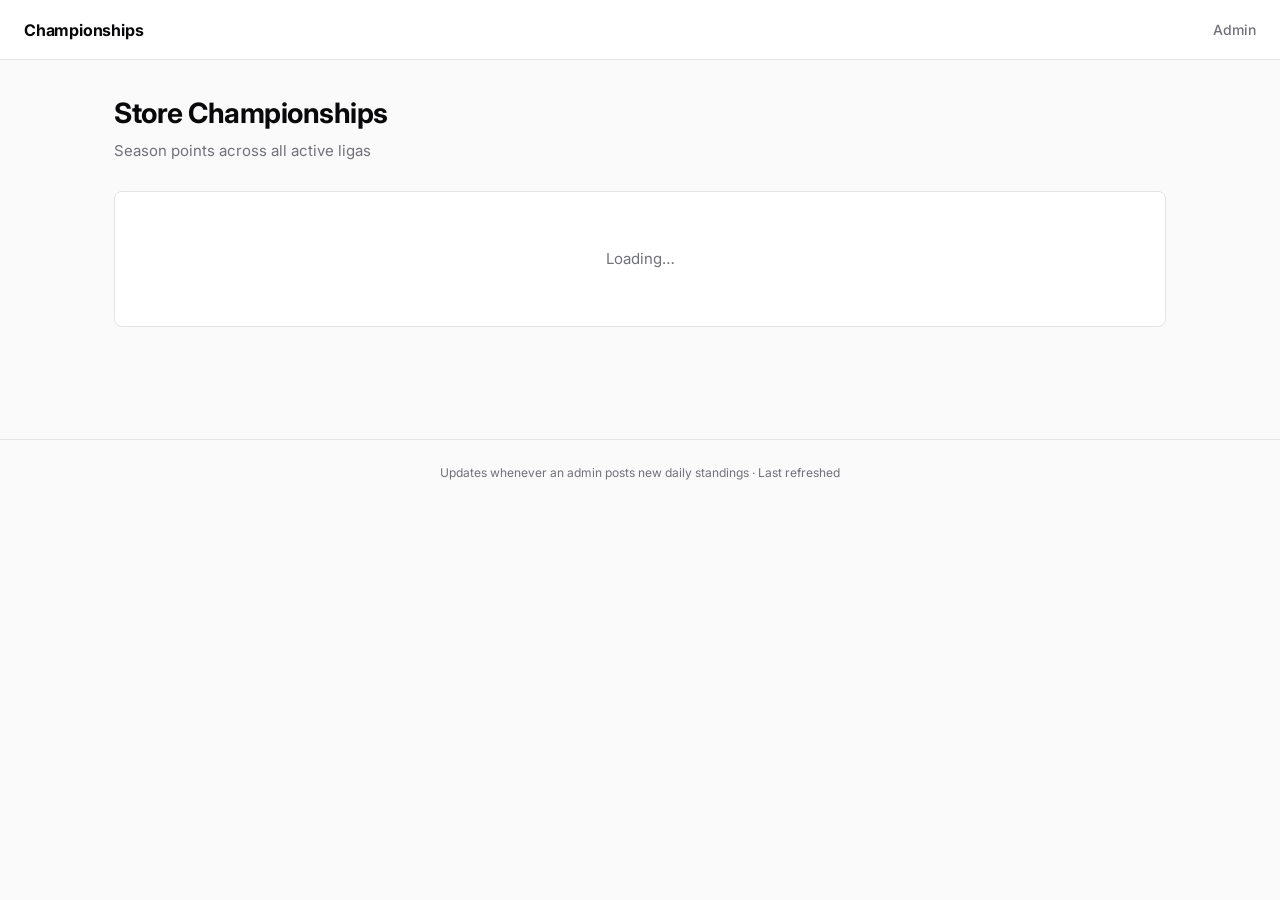
==== index.html @ 9e599df9 "better labels" ====
<!doctype html>
<html lang="en">
<head>
  <meta charset="utf-8" />
  <meta name="viewport" content="width=device-width, initial-scale=1" />
  <meta name="theme-color" content="#4f46e5" />
  <title>Store Championships</title>
  <link rel="preconnect" href="https://fonts.googleapis.com" />
  <link rel="preconnect" href="https://fonts.gstatic.com" crossorigin />
  <link rel="stylesheet" href="https://fonts.googleapis.com/css2?family=Inter:wght@400;500;600;700&display=swap" />
  <link rel="stylesheet" href="./style.css" />
</head>
<body>
  <header class="site">
    <a class="brand" href="./">Championships</a>
    <nav class="nav">
      <a href="./admin.html">Admin</a>
    </nav>
  </header>

  <main>
    <div class="page-hero">
      <h1 id="page-title">Store Championships</h1>
      <div class="subtitle" id="page-subtitle">Season points across all active ligas</div>
    </div>

    <div id="tabs-host"></div>
    <div id="content">
      <section class="card"><div class="empty">Loading…</div></section>
    </div>
  </main>

  <footer class="site">
    Updates whenever an admin posts new daily standings · Last refreshed
    <span id="refreshed-at"></span>
  </footer>

  <script type="module">
    import {
      getOrganizations, getOrganizationBySlug,
      getGameSystems, getTournaments,
      getPlayers, getStandings, computeLeaderboard, el, fmtDate
    } from "./app.js";

    const params = new URLSearchParams(location.search);
    const orgSlug = (params.get("org") || "").toLowerCase();
    const initialSys = (params.get("sys") || "").toLowerCase();

    async function render() {
      if (orgSlug) {
        await renderOrgPage(orgSlug, initialSys || null);
      } else {
        await renderDirectory();
      }
      document.getElementById("refreshed-at").textContent = new Date().toLocaleString();
    }

    // ============ Single-org leaderboards ============
    async function renderOrgPage(slug, activeSys) {
      const org = await getOrganizationBySlug(slug);
      const content = document.getElementById("content");
      const tabsHost = document.getElementById("tabs-host");
      content.innerHTML = "";
      tabsHost.innerHTML = "";

      if (!org) {
        document.getElementById("page-title").textContent = "Not found";
        document.getElementById("page-subtitle").textContent = "";
        content.appendChild(el("section", { class: "card" },
          el("div", { class: "status err" },
            `No organization with slug "${slug}". Check the link or visit the home page for the directory.`)));
        return;
      }

      // Swap page title to the org's identity
      document.title = `${org.name} · Championships`;
      document.getElementById("page-title").textContent = org.name;
      document.getElementById("page-subtitle").textContent = "Season points across all active ligas";

      // Fetch systems + all tournaments
      const [systems, tournaments] = await Promise.all([
        getGameSystems(org.id),
        getTournaments(org.id),
      ]);

      // If the requested ?sys isn't a configured system, treat as "All"
      if (activeSys && !systems.find(s => s.key === activeSys)) activeSys = null;

      // Render tabs only when there are 2+ systems
      if (systems.length >= 2) {
        tabsHost.appendChild(renderTabs(slug, systems, activeSys));
      }

      // Filter tournaments
      const filteredTournaments = activeSys
        ? tournaments.filter(t => t.game_system_key === activeSys)
        : tournaments;

      // Load standings for the visible ligas (parallel)
      const datasets = await Promise.all(filteredTournaments.map(async t => {
        const [players, { days, standings }] = await Promise.all([
          getPlayers(t.id), getStandings(t.id),
        ]);
        return { t, players, days, standings };
      }));

      // Calendar at the top of the body; uses qualifier days from the visible ligas.
      content.appendChild(renderCalendarCard(datasets, systems));

      if (filteredTournaments.length === 0) {
        content.appendChild(el("section", { class: "card" },
          el("div", { class: "empty" }, "No ligas in this view yet.")));
        return;
      }

      datasets.forEach(ds => content.appendChild(renderLeague(ds, systems)));
    }

    function renderTabs(slug, systems, activeSys) {
      const wrap = el("div", { class: "tabs" });
      const make = (key, label) => {
        const isActive = activeSys === key || (!activeSys && key === null);
        const href = key
          ? `?org=${encodeURIComponent(slug)}&sys=${encodeURIComponent(key)}`
          : `?org=${encodeURIComponent(slug)}`;
        return el("a", { class: "tab" + (isActive ? " active" : ""), href }, label);
      };
      wrap.appendChild(make(null, "All"));
      systems.forEach(s => wrap.appendChild(make(s.key, s.label)));
      return wrap;
    }

    function renderLeague({ t, players, days, standings }, systems) {
      const card = el("section", { class: "card" });
      const header = el("div", { class: "league-header" });
      header.appendChild(el("h2", {}, t.name));
      if (t.game_system_key) {
        const sys = systems.find(s => s.key === t.game_system_key);
        const label = sys ? sys.label : t.game_system_key;
        header.appendChild(el("span", { class: "pill" }, label));
      }
      card.appendChild(header);

      const rows = computeLeaderboard(players, standings);
      if (rows.length === 0) {
        card.appendChild(el("div", { class: "empty" }, "No qualifier results posted yet."));
        return card;
      }

      const table = el("table");
      const thead = el("thead");
      thead.appendChild(el("tr", {}, [
        el("th", {}, "#"),
        el("th", {}, "Player"),
        el("th", {}, "Total"),
        el("th", {}, "Days"),
        ...days.map(d =>
          el("th", { class: "day", title: d.name },
            d.event_date ? fmtDate(d.event_date) : d.name)
        ),
      ]));
      table.appendChild(thead);

      const tbody = el("tbody");
      rows.forEach((r, i) => {
        const tr = el("tr");
        tr.appendChild(el("td", { class: "rank" }, String(i + 1)));
        tr.appendChild(el("td", { class: "player" }, r.name));
        tr.appendChild(el("td", { class: "total" }, String(r.totalPoints)));
        tr.appendChild(el("td", { class: "attended" }, String(r.daysAttended)));
        days.forEach(d => {
          const e = r.perDay[d.id];
          const cell = el("td", { class: "day" + (e ? " has" : "") });
          if (e) {
            cell.appendChild(el("div", { class: "pts" }, String(e.points)));
            cell.appendChild(el("div", { class: "plc" }, `#${e.placement}`));
          } else {
            cell.appendChild(el("span", { class: "muted" }, "—"));
          }
          tr.appendChild(cell);
        });
        tbody.appendChild(tr);

        if (i + 1 === t.cut_size && rows.length > t.cut_size) {
          tr.classList.add("cut-line");
          tbody.appendChild(el("tr", { class: "cut-label" }, [
            el("td", { colspan: 4 + days.length },
              `▼ Cut line — top ${t.cut_size} advance to finals ▼`)
          ]));
        }
      });
      table.appendChild(tbody);
      card.appendChild(table);
      return card;
    }

    // ============ Calendar ============

    // Date helpers — work in local time. event_date comes in as "YYYY-MM-DD".
    function parseISODate(s) {
      const [y, m, d] = s.split("-").map(Number);
      return new Date(y, m - 1, d);
    }
    function ymdKey(d) {
      const m = String(d.getMonth() + 1).padStart(2, "0");
      const day = String(d.getDate()).padStart(2, "0");
      return `${d.getFullYear()}-${m}-${day}`;
    }
    function startOfMonth(d) { return new Date(d.getFullYear(), d.getMonth(), 1); }
    function addMonths(d, n) { return new Date(d.getFullYear(), d.getMonth() + n, 1); }
    function monthLabel(d) {
      return d.toLocaleDateString(undefined, { month: "long", year: "numeric" });
    }
    function sameDay(a, b) {
      return a.getFullYear() === b.getFullYear()
          && a.getMonth() === b.getMonth()
          && a.getDate() === b.getDate();
    }

    function collectEvents(datasets, systems) {
      // Build a flat event list from qualifier days that have dates.
      const events = [];
      datasets.forEach(({ t, days }) => {
        days.forEach(d => {
          if (!d.event_date) return;
          const sys = systems.find(s => s.key === t.game_system_key);
          events.push({
            date: parseISODate(d.event_date),
            dayName: d.name,
            ligaName: t.name,
            systemLabel: sys ? sys.label : null,
            systemKey: t.game_system_key || null,
          });
        });
      });
      return events;
    }

    function renderCalendarCard(datasets, systems) {
      const events = collectEvents(datasets, systems);
      const card = el("section", { class: "card calendar-card" });
      card.appendChild(el("h2", {}, "Calendar"));

      // Default view: the month that contains the next upcoming event, or
      // today if there are none.
      const today = new Date(); today.setHours(0, 0, 0, 0);
      const future = events.filter(e => e.date >= today).sort((a, b) => a.date - b.date);
      let viewDate = startOfMonth(future[0] ? future[0].date : today);

      const body = el("div", { class: "calendar-body" });
      card.appendChild(body);

      function render() {
        body.innerHTML = "";

        // Header
        const header = el("div", { class: "calendar-header" });
        header.appendChild(el("button", {
          class: "secondary small", "aria-label": "Previous month",
          onclick: () => { viewDate = addMonths(viewDate, -1); render(); }
        }, "‹"));
        header.appendChild(el("div", { class: "calendar-month" }, monthLabel(viewDate)));
        header.appendChild(el("button", {
          class: "secondary small", "aria-label": "Next month",
          onclick: () => { viewDate = addMonths(viewDate, 1); render(); }
        }, "›"));
        body.appendChild(header);

        // Weekday labels
        const wh = el("div", { class: "calendar-grid calendar-weekdays" });
        ["Mon","Tue","Wed","Thu","Fri","Sat","Sun"].forEach(w =>
          wh.appendChild(el("div", { class: "calendar-weekday" }, w)));
        body.appendChild(wh);

        // 6×7 day grid, starting on Monday of the week containing day 1.
        const firstWeekdayMonZero = (viewDate.getDay() + 6) % 7;
        const start = new Date(viewDate);
        start.setDate(viewDate.getDate() - firstWeekdayMonZero);

        const byDay = new Map();
        events.forEach(e => {
          const k = ymdKey(e.date);
          if (!byDay.has(k)) byDay.set(k, []);
          byDay.get(k).push(e);
        });

        const grid = el("div", { class: "calendar-grid" });
        for (let i = 0; i < 42; i++) {
          const d = new Date(start);
          d.setDate(start.getDate() + i);
          const inMonth = d.getMonth() === viewDate.getMonth();
          const isToday = sameDay(d, today);
          const cell = el("div", {
            class: "calendar-cell"
              + (inMonth ? "" : " out")
              + (isToday ? " today" : "")
          });
          cell.appendChild(el("div", { class: "calendar-date" }, String(d.getDate())));
          (byDay.get(ymdKey(d)) || []).forEach(ev => {
            // Chip text: liga · day · system (system omitted if untagged).
            // Cells ellipsis-clip; the tooltip shows everything.
            const parts = [ev.ligaName, ev.dayName];
            if (ev.systemLabel) parts.push(ev.systemLabel);
            const text = parts.join(" · ");
            const title = `${ev.ligaName} — ${ev.dayName}` +
                          (ev.systemLabel ? ` (${ev.systemLabel})` : "");
            cell.appendChild(el("div", { class: "calendar-event", title }, text));
          });
          grid.appendChild(cell);
        }
        body.appendChild(grid);

        if (events.length === 0) {
          body.appendChild(el("div", { class: "muted", style: "padding:12px 4px 0; font-size:13px;" },
            "No scheduled events yet. Days appear here once a date is set in the admin."));
        }
      }
      render();
      return card;
    }

    // ============ No slug → directory of organizations ============
    async function renderDirectory() {
      document.getElementById("page-title").textContent = "Store Championships";
      document.getElementById("page-subtitle").textContent = "Pick an organization to see its leaderboards";

      const content = document.getElementById("content");
      content.innerHTML = "";
      const orgs = await getOrganizations();
      if (orgs.length === 0) {
        content.appendChild(el("section", { class: "card" },
          el("div", { class: "empty" },
            "No organizations yet. If you're an admin, sign in and create one.")));
        return;
      }
      const card = el("section", { class: "card" });
      card.appendChild(el("h2", {}, "Organizations"));
      const list = el("div", { class: "org-list" });
      orgs.forEach(o => {
        const row = el("a", { class: "org-link", href: `?org=${encodeURIComponent(o.slug)}` }, [
          el("strong", {}, o.name),
          el("span", { class: "meta" }, ` · /${o.slug}`),
        ]);
        list.appendChild(row);
      });
      card.appendChild(list);
      content.appendChild(card);
    }

    render().catch(err => {
      console.error(err);
      document.getElementById("content").innerHTML =
        `<section class="card"><div class="status err">Couldn't load: ${err.message || err}. ` +
        `Make sure <code>config.js</code> points at your Supabase project and all three schema files have been applied.</div></section>`;
    });
  </script>
</body>
</html>
---- style.css ----
/* Championship tracker — neutral, modern, no organization-specific branding. */

:root {
  --bg:           #fafafa;
  --panel:        #ffffff;
  --panel-2:      #f4f4f5;
  --border:       #e4e4e7;
  --border-strong:#d4d4d8;
  --text:         #27272a;
  --text-strong:  #09090b;
  --muted:        #71717a;
  --accent:       #4f46e5;
  --accent-hover: #4338ca;
  --accent-soft:  rgba(79, 70, 229, 0.08);
  --accent-ring:  rgba(79, 70, 229, 0.18);
  --danger:       #dc2626;
  --danger-hover: #b91c1c;
  --success:      #15803d;
  --on-accent:    #ffffff;
  --radius:       8px;
  --radius-sm:    6px;
  --h-control:    40px;
}

* { box-sizing: border-box; }

html, body {
  margin: 0;
  padding: 0;
  background: var(--bg);
  color: var(--text);
  font-family: "Inter", -apple-system, BlinkMacSystemFont, "Segoe UI", Roboto,
               Helvetica, Arial, sans-serif;
  font-size: 15px;
  line-height: 1.5;
  -webkit-font-smoothing: antialiased;
  -moz-osx-font-smoothing: grayscale;
}

a { color: var(--accent); text-decoration: none; }
a:hover { text-decoration: underline; }
code { font-family: ui-monospace, SFMono-Regular, Menlo, monospace; font-size: 13px;
       background: var(--panel-2); padding: 1px 5px; border-radius: 4px; }

/* ---------- Header ---------- */

header.site {
  background: var(--panel);
  border-bottom: 1px solid var(--border);
  padding: 0 24px;
  height: 60px;
  display: flex;
  align-items: center;
  justify-content: space-between;
  gap: 16px;
}
header.site .brand {
  font-weight: 700;
  font-size: 16px;
  letter-spacing: -0.2px;
  color: var(--text-strong);
}
header.site .brand:hover { text-decoration: none; }
header.site .nav { display: flex; align-items: center; gap: 14px; }
header.site .nav a {
  color: var(--muted); font-size: 14px; font-weight: 500;
}
header.site .nav a:hover { color: var(--text-strong); text-decoration: none; }
header.site .nav .who { color: var(--muted); font-size: 13px; }
header.site .nav button { height: 32px; padding: 0 12px; font-size: 13px; }

/* ---------- Layout ---------- */

main {
  max-width: 1100px;
  margin: 0 auto;
  padding: 32px 24px 64px;
}

.page-hero { margin-bottom: 28px; }
.page-hero h1 {
  margin: 0;
  font-size: 28px;
  font-weight: 700;
  letter-spacing: -0.5px;
  color: var(--text-strong);
}
.page-hero .subtitle {
  margin: 6px 0 0 0;
  color: var(--muted);
  font-size: 15px;
}

.card {
  background: var(--panel);
  border: 1px solid var(--border);
  border-radius: var(--radius);
  padding: 24px;
  margin-bottom: 16px;
}
.card h2 {
  margin: 0 0 16px 0;
  font-size: 16px;
  font-weight: 600;
  color: var(--text-strong);
  letter-spacing: -0.1px;
}
.card h2.sub {
  font-size: 12px;
  font-weight: 600;
  text-transform: uppercase;
  letter-spacing: 0.5px;
  color: var(--muted);
  margin-top: 20px;
}
.card .divider {
  border: none;
  border-top: 1px solid var(--border);
  margin: 20px 0;
}

/* ---------- Leaderboard table ---------- */

table { width: 100%; border-collapse: collapse; font-variant-numeric: tabular-nums; }

thead th {
  text-align: left;
  font-size: 12px;
  font-weight: 600;
  color: var(--muted);
  padding: 10px 12px;
  border-bottom: 1px solid var(--border);
  letter-spacing: 0.2px;
}

tbody td {
  padding: 12px;
  border-bottom: 1px solid var(--border);
}
tbody tr:last-child td { border-bottom: none; }
tbody tr:hover { background: var(--panel-2); }

td.rank     { width: 48px; color: var(--muted); text-align: right; font-weight: 600; }
td.player   { font-weight: 600; color: var(--text-strong); }
td.total    { font-weight: 700; color: var(--accent); text-align: right; width: 90px; font-size: 16px; }
td.attended { color: var(--muted); text-align: right; width: 64px; }
td.day      { text-align: center; width: 72px; color: var(--muted); }
td.day.has  { color: var(--text); }
td.day .pts { font-weight: 600; color: var(--accent); }
td.day .plc { font-size: 11px; color: var(--muted); margin-top: 2px; }

tr.cut-line td { border-bottom: 2px dashed var(--accent); }
tr.cut-label td {
  padding: 8px 12px;
  font-size: 12px;
  font-weight: 600;
  color: var(--accent);
  text-align: center;
  border: none;
  background: transparent;
}

.empty {
  color: var(--muted);
  padding: 32px;
  text-align: center;
}

.muted { color: var(--muted); }

/* ---------- Forms ---------- */

input[type="text"],
input[type="email"],
input[type="number"],
input[type="date"],
select {
  width: 100%;
  height: var(--h-control);
  background: var(--panel);
  color: var(--text);
  border: 1px solid var(--border);
  border-radius: var(--radius-sm);
  padding: 0 12px;
  font-size: 14px;
  font-family: inherit;
  transition: border-color 0.12s, box-shadow 0.12s;
}
textarea {
  width: 100%;
  background: var(--panel);
  color: var(--text);
  border: 1px solid var(--border);
  border-radius: var(--radius-sm);
  padding: 10px 12px;
  font-size: 13px;
  font-family: ui-monospace, SFMono-Regular, Menlo, monospace;
  line-height: 1.5;
  min-height: 220px;
  resize: vertical;
}
input:focus, textarea:focus, select:focus {
  outline: none;
  border-color: var(--accent);
  box-shadow: 0 0 0 3px var(--accent-ring);
}

label {
  display: block;
  font-size: 12px;
  font-weight: 500;
  color: var(--muted);
  margin-bottom: 6px;
}

.field { margin-bottom: 16px; }
.field:last-child { margin-bottom: 0; }

/* `.row` lays out one or more `.field`s next to a button or a few buttons.
   All children align at the bottom so labels (above inputs) line up the
   top edges and the bottoms of inputs / buttons match. */
.row {
  display: flex;
  gap: 12px;
  align-items: flex-end;
  flex-wrap: wrap;
}
.row > .field { flex: 1; margin-bottom: 0; min-width: 160px; }
.row > button { flex-shrink: 0; }

/* ---------- Buttons ---------- */

button {
  height: var(--h-control);
  padding: 0 16px;
  background: var(--accent);
  color: var(--on-accent);
  border: 1px solid var(--accent);
  border-radius: var(--radius-sm);
  font-size: 14px;
  font-weight: 500;
  cursor: pointer;
  font-family: inherit;
  display: inline-flex;
  align-items: center;
  justify-content: center;
  gap: 6px;
  white-space: nowrap;
  transition: background-color 0.12s, border-color 0.12s, color 0.12s;
}
button:hover { background: var(--accent-hover); border-color: var(--accent-hover); }
button:active { transform: translateY(1px); }

button.secondary {
  background: var(--panel);
  color: var(--text-strong);
  border-color: var(--border-strong);
}
button.secondary:hover {
  background: var(--panel-2);
  border-color: var(--border-strong);
}

button.danger {
  background: var(--panel);
  color: var(--danger);
  border-color: var(--border-strong);
}
button.danger:hover {
  background: rgba(220, 38, 38, 0.05);
  border-color: var(--danger);
  color: var(--danger);
}

button.icon {
  width: 36px;
  height: 36px;
  padding: 0;
  font-size: 18px;
  font-weight: 400;
  flex-shrink: 0;
}

button.small {
  height: 30px;
  padding: 0 10px;
  font-size: 12px;
}

.toolbar {
  display: flex;
  gap: 8px;
  align-items: center;
  flex-wrap: wrap;
}

/* ---------- Tabs ---------- */

.tabs {
  display: flex;
  gap: 4px;
  flex-wrap: wrap;
  padding: 4px;
  background: var(--panel-2);
  border: 1px solid var(--border);
  border-radius: var(--radius);
  margin-bottom: 16px;
}
.tabs .tab {
  padding: 8px 16px;
  border-radius: var(--radius-sm);
  font-size: 14px;
  font-weight: 500;
  color: var(--muted);
  text-decoration: none;
  transition: background-color 0.12s, color 0.12s;
}
.tabs .tab:hover {
  text-decoration: none;
  color: var(--text-strong);
  background: rgba(255, 255, 255, 0.5);
}
.tabs .tab.active {
  background: var(--panel);
  color: var(--text-strong);
  box-shadow: 0 1px 2px rgba(0, 0, 0, 0.05);
}

/* ---------- League header (title + system pill) ---------- */

.league-header {
  display: flex;
  align-items: center;
  gap: 10px;
  margin-bottom: 16px;
}
.league-header h2 { margin: 0; }
.pill {
  display: inline-block;
  padding: 3px 10px;
  background: var(--accent-soft);
  color: var(--accent);
  border-radius: 999px;
  font-size: 12px;
  font-weight: 600;
  letter-spacing: 0.2px;
}

/* ---------- Calendar ---------- */

.calendar-card { }
.calendar-body { }

.calendar-header {
  display: flex;
  align-items: center;
  justify-content: space-between;
  gap: 12px;
  margin-bottom: 12px;
}
.calendar-month {
  flex: 1;
  text-align: center;
  font-size: 16px;
  font-weight: 600;
  color: var(--text-strong);
}
.calendar-header button {
  width: 36px;
  padding: 0;
  font-size: 18px;
}

.calendar-grid {
  display: grid;
  grid-template-columns: repeat(7, 1fr);
  gap: 1px;
  background: var(--border);
  border: 1px solid var(--border);
  border-radius: var(--radius-sm);
  overflow: hidden;
}
.calendar-weekdays {
  border: none;
  background: transparent;
  margin-bottom: 4px;
  gap: 0;
}
.calendar-weekday {
  padding: 6px 8px;
  font-size: 11px;
  font-weight: 600;
  color: var(--muted);
  text-transform: uppercase;
  letter-spacing: 0.4px;
  text-align: center;
  background: transparent;
}
.calendar-cell {
  background: var(--panel);
  min-height: 92px;
  padding: 6px 6px 4px;
  display: flex;
  flex-direction: column;
  gap: 4px;
  overflow: hidden;
}
.calendar-cell.out { background: var(--panel-2); }
.calendar-cell.out .calendar-date { color: var(--muted); opacity: 0.5; }
.calendar-cell.today .calendar-date {
  display: inline-flex;
  align-items: center;
  justify-content: center;
  width: 22px;
  height: 22px;
  background: var(--accent);
  color: var(--on-accent);
  border-radius: 999px;
}
.calendar-date {
  font-size: 12px;
  font-weight: 600;
  color: var(--text-strong);
  line-height: 1;
}
.calendar-event {
  font-size: 11px;
  font-weight: 500;
  padding: 3px 6px;
  background: var(--accent-soft);
  color: var(--accent);
  border-radius: 4px;
  overflow: hidden;
  text-overflow: ellipsis;
  white-space: nowrap;
  cursor: default;
}

/* ---------- Status banners ---------- */

.status {
  padding: 10px 14px;
  border-radius: var(--radius-sm);
  margin: 12px 0;
  font-size: 14px;
  border: 1px solid;
}
.status.ok   { background: rgba(21, 128, 61, 0.05); color: var(--success); border-color: rgba(21, 128, 61, 0.25); }
.status.err  { background: rgba(220, 38, 38, 0.05); color: var(--danger);  border-color: rgba(220, 38, 38, 0.25); }
.status.info { background: var(--accent-soft);     color: var(--accent);  border-color: var(--accent-ring); }

/* ---------- Row items (org list, liga list, admin list) ---------- */

.row-item,
.liga-row {
  display: flex;
  justify-content: space-between;
  align-items: center;
  gap: 14px;
  padding: 14px 16px;
  border: 1px solid var(--border);
  border-radius: var(--radius-sm);
  background: var(--panel);
  margin-bottom: 8px;
}
.row-item:last-child,
.liga-row:last-child { margin-bottom: 0; }
.row-item.selected,
.liga-row.selected {
  border-color: var(--accent);
  background: var(--accent-soft);
}
.row-item .info,
.liga-row .liga-info { display: flex; align-items: baseline; gap: 4px; }
.row-item .info strong,
.liga-row .liga-info strong { font-size: 15px; color: var(--text-strong); }
.row-item .info .meta,
.liga-row .liga-info .meta { font-size: 13px; color: var(--muted); }

/* Org directory cards on public homepage */
.org-list { display: flex; flex-direction: column; gap: 8px; }
.org-list .org-link {
  display: flex;
  align-items: baseline;
  gap: 10px;
  padding: 16px 18px;
  border: 1px solid var(--border);
  border-radius: var(--radius-sm);
  background: var(--panel);
  color: var(--text);
  transition: border-color 0.12s, background 0.12s;
}
.org-list .org-link:hover {
  border-color: var(--accent);
  background: var(--accent-soft);
  text-decoration: none;
}
.org-list .org-link strong { font-size: 15px; color: var(--text-strong); }
.org-list .org-link .meta { font-size: 13px; color: var(--muted);
  font-family: ui-monospace, SFMono-Regular, Menlo, monospace; }

/* ---------- Day blocks ---------- */

.day-block {
  border: 1px solid var(--border);
  border-radius: var(--radius-sm);
  padding: 16px;
  margin-bottom: 12px;
  background: var(--panel);
}
.day-block header {
  display: flex;
  justify-content: space-between;
  align-items: center;
  gap: 12px;
  margin-bottom: 8px;
  background: transparent;
  border: none;
  padding: 0;
  height: auto;
}
.day-block header .meta { font-size: 13px; color: var(--muted); }
.day-block header strong { font-size: 15px; color: var(--text-strong); }

ul.standings-list { list-style: none; padding: 0; margin: 12px 0 0 0; }
ul.standings-list li {
  display: grid;
  grid-template-columns: 40px 1fr 72px 36px;
  gap: 12px;
  align-items: center;
  padding: 8px 0;
  border-bottom: 1px solid var(--border);
  font-size: 14px;
}
ul.standings-list li:last-child { border-bottom: none; padding-bottom: 0; }
ul.standings-list .plc { color: var(--muted); text-align: right; font-weight: 600; }
ul.standings-list .pts { text-align: right; color: var(--accent); font-weight: 700; }

/* ---------- Tier editor grid ---------- */

.tier-row {
  display: grid;
  grid-template-columns: 1fr 80px 110px 80px 36px;
  gap: 10px;
  align-items: center;
  margin-bottom: 8px;
}
.tier-row label.tiny {
  font-size: 11px;
  font-weight: 500;
  color: var(--muted);
  margin-bottom: 0;
}

/* ---------- Org banner (admin) ---------- */

.org-banner {
  display: flex;
  align-items: center;
  justify-content: space-between;
  gap: 16px;
  flex-wrap: wrap;
}
.org-banner .info .label {
  font-size: 11px;
  color: var(--muted);
  letter-spacing: 0.6px;
  text-transform: uppercase;
  font-weight: 600;
}
.org-banner .info h3 {
  margin: 4px 0 4px 0;
  color: var(--text-strong);
  font-size: 20px;
  font-weight: 700;
  letter-spacing: -0.3px;
}
.org-banner .info .meta { font-size: 13px; color: var(--muted); }
.org-banner .info .meta a { font-family: ui-monospace, SFMono-Regular, Menlo, monospace; }

/* ---------- Footer ---------- */

footer.site {
  text-align: center;
  color: var(--muted);
  font-size: 12px;
  padding: 24px;
  border-top: 1px solid var(--border);
  margin-top: 32px;
}

/* ---------- Responsive ---------- */

@media (max-width: 720px) {
  header.site { padding: 0 16px; }
  main { padding: 24px 16px 40px; }
  .page-hero h1 { font-size: 22px; }
  table { font-size: 13px; }
  td.day, th.day { width: 56px; }
  .tier-row { grid-template-columns: 1fr 56px 80px 60px 32px; gap: 6px; }
  .row > .field { min-width: 140px; }
  .calendar-cell { min-height: 64px; padding: 4px; }
  .calendar-event { font-size: 10px; padding: 2px 4px; }
  .calendar-weekday { font-size: 10px; padding: 4px 2px; }
}
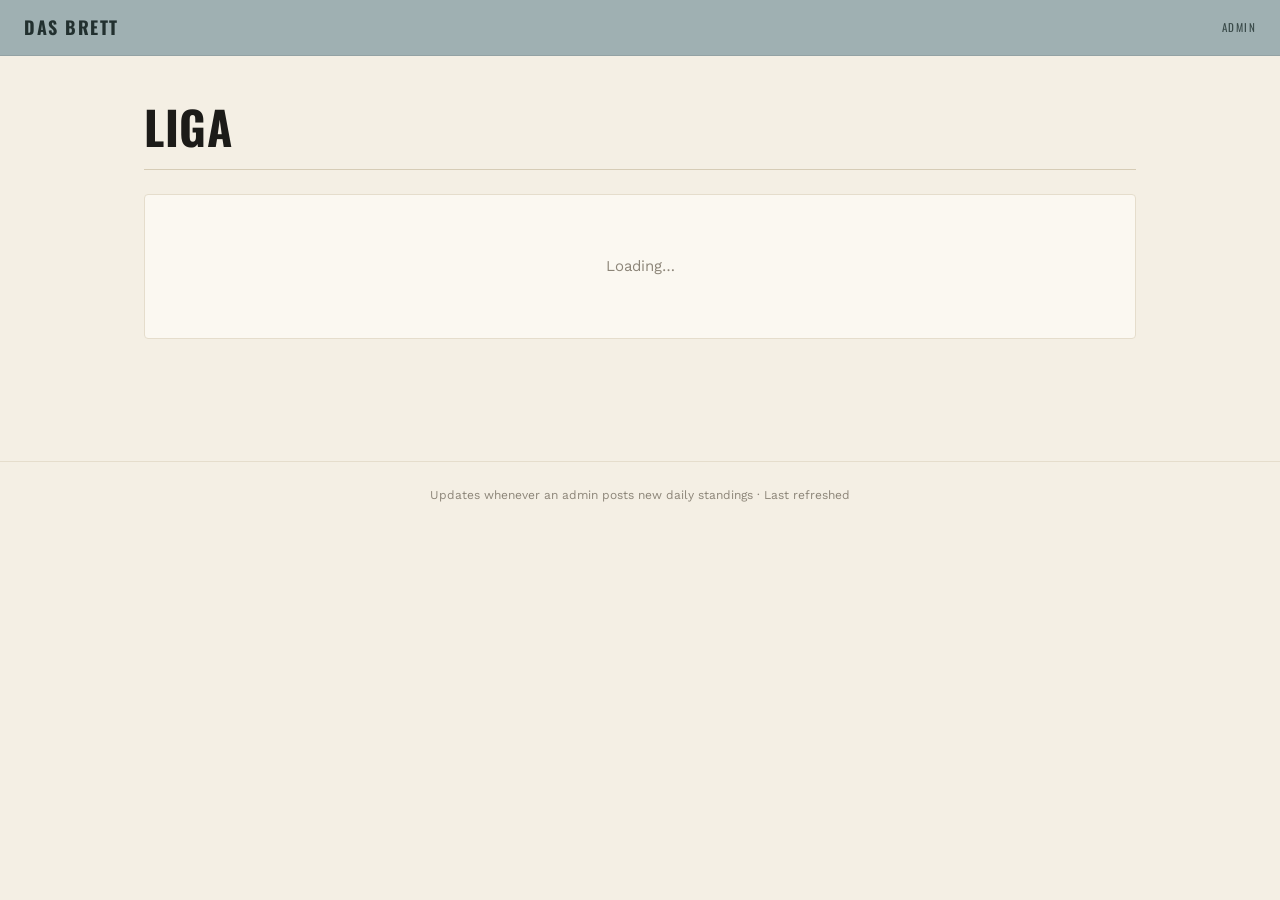
==== commit dc545320: "style overhaul" ====
--- a/index.html
+++ b/index.html
@@ -3,25 +3,27 @@
 <head>
   <meta charset="utf-8" />
   <meta name="viewport" content="width=device-width, initial-scale=1" />
-  <meta name="theme-color" content="#4f46e5" />
-  <title>Store Championships</title>
+  <meta name="theme-color" content="#aebbbc" />
+  <title>Liga · Das Brett</title>
   <link rel="preconnect" href="https://fonts.googleapis.com" />
   <link rel="preconnect" href="https://fonts.gstatic.com" crossorigin />
-  <link rel="stylesheet" href="https://fonts.googleapis.com/css2?family=Inter:wght@400;500;600;700&display=swap" />
+  <link rel="stylesheet" href="https://fonts.googleapis.com/css2?family=Oswald:wght@300;400;500;600;700&family=Work+Sans:wght@400;500;600;700&display=swap" />
   <link rel="stylesheet" href="./style.css" />
 </head>
 <body>
   <header class="site">
-    <a class="brand" href="./">Championships</a>
+    <a class="brand" href="./">Das Brett</a>
     <nav class="nav">
       <a href="./admin.html">Admin</a>
     </nav>
   </header>
 
   <main>
-    <div class="page-hero">
-      <h1 id="page-title">Store Championships</h1>
-      <div class="subtitle" id="page-subtitle">Season points across all active ligas</div>
+    <div class="lb-hero">
+      <div class="eyebrow" id="hero-eyebrow"></div>
+      <h1 id="hero-title">Liga</h1>
+      <div class="meta" id="hero-meta"></div>
+      <div class="hero-rule"></div>
     </div>
 
     <div id="tabs-host"></div>
@@ -30,6 +32,14 @@
     </div>
   </main>
 
+  <!-- Event details popover (centered modal with backdrop) -->
+  <div id="event-modal" class="modal-overlay" style="display:none" role="dialog" aria-modal="true" aria-labelledby="modal-title-el">
+    <div class="modal" id="modal-card">
+      <button class="modal-close" id="modal-close-btn" aria-label="Close">×</button>
+      <div id="modal-content"></div>
+    </div>
+  </div>
+
   <footer class="site">
     Updates whenever an admin posts new daily standings · Last refreshed
     <span id="refreshed-at"></span>
@@ -38,7 +48,7 @@
   <script type="module">
     import {
       getOrganizations, getOrganizationBySlug,
-      getGameSystems, getTournaments,
+      getGameSystems, getTournaments, getEvents, expandEventsToOccurrences,
       getPlayers, getStandings, computeLeaderboard, el, fmtDate
     } from "./app.js";
 
@@ -64,23 +74,26 @@
       tabsHost.innerHTML = "";
 
       if (!org) {
-        document.getElementById("page-title").textContent = "Not found";
-        document.getElementById("page-subtitle").textContent = "";
+        document.getElementById("hero-eyebrow").textContent = "";
+        document.getElementById("hero-title").textContent = "Not found";
+        document.getElementById("hero-meta").textContent = "";
         content.appendChild(el("section", { class: "card" },
           el("div", { class: "status err" },
             `No organization with slug "${slug}". Check the link or visit the home page for the directory.`)));
         return;
       }
 
-      // Swap page title to the org's identity
-      document.title = `${org.name} · Championships`;
-      document.getElementById("page-title").textContent = org.name;
-      document.getElementById("page-subtitle").textContent = "Season points across all active ligas";
-
-      // Fetch systems + all tournaments
-      const [systems, tournaments] = await Promise.all([
+      // Fill the editorial hero band with the org's identity.
+      document.title = `Liga · ${org.name}`;
+      document.getElementById("hero-eyebrow").textContent = "Championship";
+      document.getElementById("hero-title").textContent = org.name;
+      document.getElementById("hero-meta").textContent = "Season points across all active ligas";
+
+      // Fetch systems, all tournaments, and all events in parallel
+      const [systems, tournaments, allEvents] = await Promise.all([
         getGameSystems(org.id),
         getTournaments(org.id),
+        getEvents(org.id),
       ]);
 
       // If the requested ?sys isn't a configured system, treat as "All"
@@ -91,10 +104,16 @@
         tabsHost.appendChild(renderTabs(slug, systems, activeSys));
       }
 
-      // Filter tournaments
+      // Filter tournaments by tab
       const filteredTournaments = activeSys
         ? tournaments.filter(t => t.game_system_key === activeSys)
         : tournaments;
+
+      // Filter events by tab. An event with no system is system-agnostic — it
+      // shows in every tab.
+      const filteredEvents = activeSys
+        ? allEvents.filter(e => !e.game_system_key || e.game_system_key === activeSys)
+        : allEvents;
 
       // Load standings for the visible ligas (parallel)
       const datasets = await Promise.all(filteredTournaments.map(async t => {
@@ -104,16 +123,17 @@
         return { t, players, days, standings };
       }));
 
-      // Calendar at the top of the body; uses qualifier days from the visible ligas.
-      content.appendChild(renderCalendarCard(datasets, systems));
-
-      if (filteredTournaments.length === 0) {
+      if (filteredTournaments.length === 0 && filteredEvents.length === 0) {
         content.appendChild(el("section", { class: "card" },
-          el("div", { class: "empty" }, "No ligas in this view yet.")));
+          el("div", { class: "empty" }, "Nothing in this view yet.")));
         return;
       }
 
+      // Leaderboards first — repeat visitors come here to check standings.
       datasets.forEach(ds => content.appendChild(renderLeague(ds, systems)));
+
+      // Then the calendar — secondary, "what's coming up".
+      content.appendChild(renderCalendarCard(datasets, systems, filteredEvents));
     }
 
     function renderTabs(slug, systems, activeSys) {
@@ -131,6 +151,28 @@
     }
 
     function renderLeague({ t, players, days, standings }, systems) {
+      const rows = computeLeaderboard(players, standings);
+
+      // ---- Compact one-line variant for ligas with no results yet ----
+      if (rows.length === 0) {
+        const card = el("section", { class: "card card-compact" });
+        const header = el("div", { class: "league-header" });
+        header.appendChild(el("h2", {}, t.name));
+        if (t.game_system_key) {
+          const sys = systems.find(s => s.key === t.game_system_key);
+          header.appendChild(el("span", { class: "pill" },
+            sys ? sys.label : t.game_system_key));
+        }
+        const upcoming = days.find(d => d.event_date && parseISODate(d.event_date) >= new Date(new Date().setHours(0,0,0,0)));
+        const noteText = upcoming
+          ? `No results yet — first day ${fmtDate(upcoming.event_date)}`
+          : "No results yet";
+        header.appendChild(el("span", { class: "empty-note" }, noteText));
+        card.appendChild(header);
+        return card;
+      }
+
+      // ---- Full card for ligas with standings ----
       const card = el("section", { class: "card" });
       const header = el("div", { class: "league-header" });
       header.appendChild(el("h2", {}, t.name));
@@ -141,29 +183,58 @@
       }
       card.appendChild(header);
 
-      const rows = computeLeaderboard(players, standings);
-      if (rows.length === 0) {
-        card.appendChild(el("div", { class: "empty" }, "No qualifier results posted yet."));
-        return card;
-      }
-
+      // Championship description sits directly under the header.
+      if (t.description) {
+        card.appendChild(el("p", { class: "league-desc" }, t.description));
+      }
+
+      // ---- Top 3 leaders (podium) ----
+      const top3 = rows.slice(0, 3);
+      const leaders = el("div", { class: "leaders" });
+      top3.forEach((r, i) => {
+        const place = i + 1;
+        const row = el("div", { class: "leader" + (place === 1 ? " first" : "") });
+        row.appendChild(el("div", { class: "place" },
+          place === 1 ? "1st" : place === 2 ? "2nd" : "3rd"));
+        row.appendChild(el("div", { class: "avatar" }, initialsFor(r.name)));
+        const who = el("div", { class: "who" });
+        who.appendChild(el("div", { class: "name" }, r.name));
+        who.appendChild(el("div", { class: "sub" },
+          `${r.daysAttended} day${r.daysAttended === 1 ? "" : "s"} played`));
+        row.appendChild(who);
+        const score = el("div", { class: "score" });
+        score.appendChild(el("div", { class: "n" }, String(r.totalPoints)));
+        score.appendChild(el("div", { class: "u" }, "pts"));
+        row.appendChild(score);
+        leaders.appendChild(row);
+      });
+      card.appendChild(leaders);
+
+      // ---- Full standings table (all rows, including top-3 for continuity) ----
+      if (rows.length > 3) {
+        card.appendChild(el("div", { class: "section-label" }, "Full standings"));
+      }
       const table = el("table");
       const thead = el("thead");
+      const dayHeaders = days.map(d => {
+        const th = el("th", { class: "day", title: d.name });
+        th.appendChild(el("div", {}, d.name));
+        if (d.event_date) th.appendChild(el("div", { class: "day-date" }, fmtDate(d.event_date)));
+        return th;
+      });
       thead.appendChild(el("tr", {}, [
         el("th", {}, "#"),
         el("th", {}, "Player"),
         el("th", {}, "Total"),
-        el("th", {}, "Days"),
-        ...days.map(d =>
-          el("th", { class: "day", title: d.name },
-            d.event_date ? fmtDate(d.event_date) : d.name)
-        ),
+        el("th", { title: "Days attended" }, "Played"),
+        ...dayHeaders,
       ]));
       table.appendChild(thead);
 
       const tbody = el("tbody");
       rows.forEach((r, i) => {
         const tr = el("tr");
+        if (i >= t.cut_size) tr.classList.add("below-cut");
         tr.appendChild(el("td", { class: "rank" }, String(i + 1)));
         tr.appendChild(el("td", { class: "player" }, r.name));
         tr.appendChild(el("td", { class: "total" }, String(r.totalPoints)));
@@ -185,13 +256,23 @@
           tr.classList.add("cut-line");
           tbody.appendChild(el("tr", { class: "cut-label" }, [
             el("td", { colspan: 4 + days.length },
-              `▼ Cut line — top ${t.cut_size} advance to finals ▼`)
+              `Cut · Top ${t.cut_size} advance to finals`)
           ]));
         }
       });
       table.appendChild(tbody);
-      card.appendChild(table);
+
+      const scrollWrap = el("div", { class: "table-scroll" });
+      scrollWrap.appendChild(table);
+      card.appendChild(scrollWrap);
       return card;
+    }
+
+    function initialsFor(name) {
+      const parts = (name || "").trim().split(/\s+/).filter(Boolean);
+      if (parts.length === 0) return "·";
+      if (parts.length === 1) return parts[0][0].toUpperCase();
+      return (parts[0][0] + parts[parts.length - 1][0]).toUpperCase();
     }
 
     // ============ Calendar ============
@@ -217,35 +298,46 @@
           && a.getDate() === b.getDate();
     }
 
-    function collectEvents(datasets, systems) {
-      // Build a flat event list from qualifier days that have dates.
-      const events = [];
+    function collectChampionshipDays(datasets, systems) {
+      // Build a flat list of championship-day entries from qualifier days
+      // that have dates set.
+      const out = [];
       datasets.forEach(({ t, days }) => {
         days.forEach(d => {
           if (!d.event_date) return;
           const sys = systems.find(s => s.key === t.game_system_key);
-          events.push({
+          out.push({
+            kind: "championship",
             date: parseISODate(d.event_date),
             dayName: d.name,
             ligaName: t.name,
+            ligaDescription: t.description || null,
+            description: d.description || null,
+            link: d.link_url || null,
+            startTime: d.start_time ? d.start_time.slice(0, 5) : null,
+            endTime:   d.end_time   ? d.end_time.slice(0, 5)   : null,
             systemLabel: sys ? sys.label : null,
-            systemKey: t.game_system_key || null,
           });
         });
       });
-      return events;
-    }
-
-    function renderCalendarCard(datasets, systems) {
-      const events = collectEvents(datasets, systems);
+      return out;
+    }
+
+    function renderCalendarCard(datasets, systems, rawEvents) {
+      const championshipChips = collectChampionshipDays(datasets, systems);
       const card = el("section", { class: "card calendar-card" });
       card.appendChild(el("h2", {}, "Calendar"));
 
-      // Default view: the month that contains the next upcoming event, or
-      // today if there are none.
+      // Default view: the month containing the next upcoming championship
+      // day (or one-off event), falling back to today.
       const today = new Date(); today.setHours(0, 0, 0, 0);
-      const future = events.filter(e => e.date >= today).sort((a, b) => a.date - b.date);
-      let viewDate = startOfMonth(future[0] ? future[0].date : today);
+      const upcomingDates = [
+        ...championshipChips.filter(c => c.date >= today).map(c => c.date),
+        ...rawEvents.filter(e => e.kind === "oneoff" && e.event_date)
+                    .map(e => parseISODate(e.event_date))
+                    .filter(d => d >= today),
+      ].sort((a, b) => a - b);
+      let viewDate = startOfMonth(upcomingDates[0] || today);
 
       const body = el("div", { class: "calendar-body" });
       card.appendChild(body);
@@ -253,17 +345,31 @@
       function render() {
         body.innerHTML = "";
 
-        // Header
+        // Header: month label on the left, nav cluster on the right.
         const header = el("div", { class: "calendar-header" });
-        header.appendChild(el("button", {
-          class: "secondary small", "aria-label": "Previous month",
+        header.appendChild(el("div", { class: "calendar-month" }, monthLabel(viewDate)));
+
+        const nav = el("div", { class: "calendar-nav" });
+
+        // "Today" — visible only when the viewed month isn't today's month.
+        const todayMonth = startOfMonth(today);
+        if (todayMonth.getTime() !== viewDate.getTime()) {
+          nav.appendChild(el("button", {
+            class: "calendar-today-hint",
+            type: "button",
+            title: `Jump to ${monthLabel(todayMonth)}`,
+            onclick: () => { viewDate = todayMonth; render(); },
+          }, "Today"));
+        }
+        nav.appendChild(el("button", {
+          class: "secondary calendar-nav-arrow", "aria-label": "Previous month",
           onclick: () => { viewDate = addMonths(viewDate, -1); render(); }
         }, "‹"));
-        header.appendChild(el("div", { class: "calendar-month" }, monthLabel(viewDate)));
-        header.appendChild(el("button", {
-          class: "secondary small", "aria-label": "Next month",
+        nav.appendChild(el("button", {
+          class: "secondary calendar-nav-arrow", "aria-label": "Next month",
           onclick: () => { viewDate = addMonths(viewDate, 1); render(); }
         }, "›"));
+        header.appendChild(nav);
         body.appendChild(header);
 
         // Weekday labels
@@ -272,22 +378,50 @@
           wh.appendChild(el("div", { class: "calendar-weekday" }, w)));
         body.appendChild(wh);
 
-        // 6×7 day grid, starting on Monday of the week containing day 1.
+        // 6×7 grid bounds — Monday of week containing day 1 through Sunday of week +5.
         const firstWeekdayMonZero = (viewDate.getDay() + 6) % 7;
-        const start = new Date(viewDate);
-        start.setDate(viewDate.getDate() - firstWeekdayMonZero);
-
+        const gridStart = new Date(viewDate);
+        gridStart.setDate(viewDate.getDate() - firstWeekdayMonZero);
+        const gridEnd = new Date(gridStart);
+        gridEnd.setDate(gridStart.getDate() + 41);
+
+        // Expand events (one-off + recurring) into per-date occurrences
+        // within the visible grid range. Then build event chips.
+        const occurrences = expandEventsToOccurrences(rawEvents, gridStart, gridEnd);
+        const eventChips = occurrences.map(({ date, event }) => {
+          const sys = systems.find(s => s.key === event.game_system_key);
+          return {
+            kind: "event",
+            date,
+            name: event.name,
+            startTime: event.start_time ? event.start_time.slice(0, 5) : null,
+            endTime:   event.end_time   ? event.end_time.slice(0, 5)   : null,
+            systemLabel: sys ? sys.label : null,
+            description: event.description,
+            link: event.link_url,
+          };
+        });
+
+        // Bucket all chips (championship + events) by yyyy-mm-dd
         const byDay = new Map();
-        events.forEach(e => {
-          const k = ymdKey(e.date);
+        const addChip = (c) => {
+          const k = ymdKey(c.date);
           if (!byDay.has(k)) byDay.set(k, []);
-          byDay.get(k).push(e);
-        });
+          byDay.get(k).push(c);
+        };
+        championshipChips.forEach(addChip);
+        eventChips.forEach(addChip);
+
+        // Inside a day, championships come first, then events, then by name.
+        byDay.forEach(arr => arr.sort((a, b) => {
+          if (a.kind !== b.kind) return a.kind === "championship" ? -1 : 1;
+          return (a.dayName || a.name).localeCompare(b.dayName || b.name);
+        }));
 
         const grid = el("div", { class: "calendar-grid" });
         for (let i = 0; i < 42; i++) {
-          const d = new Date(start);
-          d.setDate(start.getDate() + i);
+          const d = new Date(gridStart);
+          d.setDate(gridStart.getDate() + i);
           const inMonth = d.getMonth() === viewDate.getMonth();
           const isToday = sameDay(d, today);
           const cell = el("div", {
@@ -296,33 +430,145 @@
               + (isToday ? " today" : "")
           });
           cell.appendChild(el("div", { class: "calendar-date" }, String(d.getDate())));
-          (byDay.get(ymdKey(d)) || []).forEach(ev => {
-            // Chip text: liga · day · system (system omitted if untagged).
-            // Cells ellipsis-clip; the tooltip shows everything.
-            const parts = [ev.ligaName, ev.dayName];
-            if (ev.systemLabel) parts.push(ev.systemLabel);
-            const text = parts.join(" · ");
-            const title = `${ev.ligaName} — ${ev.dayName}` +
-                          (ev.systemLabel ? ` (${ev.systemLabel})` : "");
-            cell.appendChild(el("div", { class: "calendar-event", title }, text));
+          (byDay.get(ymdKey(d)) || []).forEach(c => {
+            cell.appendChild(buildChip(c));
           });
           grid.appendChild(cell);
         }
         body.appendChild(grid);
 
-        if (events.length === 0) {
+        if (byDay.size === 0) {
           body.appendChild(el("div", { class: "muted", style: "padding:12px 4px 0; font-size:13px;" },
-            "No scheduled events yet. Days appear here once a date is set in the admin."));
+            "Nothing scheduled this month."));
         }
       }
       render();
       return card;
     }
 
+    function buildChip(c) {
+      if (c.kind === "championship") {
+        const parts = [];
+        if (c.startTime) parts.push(c.startTime);
+        parts.push(c.ligaName, c.dayName);
+        if (c.systemLabel) parts.push(c.systemLabel);
+        return el("button", {
+          class: "calendar-event championship",
+          type: "button",
+          onclick: () => openChipModal(c),
+        }, parts.join(" · "));
+      }
+      const parts = [];
+      if (c.startTime) parts.push(c.startTime);
+      parts.push(c.name);
+      if (c.systemLabel) parts.push(c.systemLabel);
+      return el("button", {
+        class: "calendar-event event",
+        type: "button",
+        onclick: () => openChipModal(c),
+      }, parts.join(" · "));
+    }
+
+    // ============ Event detail modal ============
+
+    const modal     = document.getElementById("event-modal");
+    const modalContent = document.getElementById("modal-content");
+    document.getElementById("modal-close-btn").addEventListener("click", closeModal);
+    modal.addEventListener("click", (e) => { if (e.target === modal) closeModal(); });
+    document.addEventListener("keydown", (e) => {
+      if (e.key === "Escape" && modal.style.display !== "none") closeModal();
+    });
+
+    function closeModal() {
+      modal.style.display = "none";
+      modalContent.innerHTML = "";
+    }
+
+    function openChipModal(c) {
+      modalContent.innerHTML = "";
+
+      if (c.kind === "championship") {
+        // Title: Liga + day
+        modalContent.appendChild(el("h3", { class: "modal-title", id: "modal-title-el" },
+          `${c.ligaName} · ${c.dayName}`));
+
+        // Meta: date and (optional) time range
+        const metaParts = [longDate(c.date)];
+        if (c.startTime || c.endTime) {
+          metaParts.push((c.startTime || "") + (c.endTime ? "–" + c.endTime : ""));
+        }
+        modalContent.appendChild(el("div", { class: "modal-meta" }, metaParts.join(" · ")));
+
+        if (c.systemLabel) {
+          modalContent.appendChild(el("div", { class: "modal-pills" },
+            el("span", { class: "pill" }, c.systemLabel)));
+        }
+
+        // Description: day-specific text first, then liga-wide context.
+        if (c.description) {
+          modalContent.appendChild(el("p", { class: "modal-desc" }, c.description));
+        }
+        if (c.ligaDescription) {
+          modalContent.appendChild(el("p", { class: "modal-desc modal-desc-secondary" },
+            c.ligaDescription));
+        }
+
+        // Register button — always present on championship days.
+        if (c.link) {
+          modalContent.appendChild(el("a", {
+            class: "modal-cta",
+            href: c.link,
+            target: "_blank",
+            rel: "noopener",
+          }, "Register →"));
+        } else {
+          modalContent.appendChild(el("button", {
+            class: "modal-cta",
+            type: "button",
+            disabled: "disabled",
+          }, "Registration opens soon"));
+        }
+      } else {
+        // Event details
+        modalContent.appendChild(el("h3", { class: "modal-title", id: "modal-title-el" }, c.name));
+
+        const lines = [longDate(c.date)];
+        if (c.startTime || c.endTime) {
+          lines.push((c.startTime || "") + (c.endTime ? "–" + c.endTime : ""));
+        }
+        modalContent.appendChild(el("div", { class: "modal-meta" }, lines.join(" · ")));
+
+        if (c.systemLabel) {
+          modalContent.appendChild(el("div", { class: "modal-pills" },
+            el("span", { class: "pill" }, c.systemLabel)));
+        }
+        if (c.description) {
+          modalContent.appendChild(el("p", { class: "modal-desc" }, c.description));
+        }
+        if (c.link) {
+          modalContent.appendChild(el("a", {
+            class: "modal-cta",
+            href: c.link,
+            target: "_blank",
+            rel: "noopener",
+          }, "Register →"));
+        }
+      }
+
+      modal.style.display = "flex";
+    }
+
+    function longDate(d) {
+      return d.toLocaleDateString(undefined, {
+        weekday: "long", month: "long", day: "numeric", year: "numeric",
+      });
+    }
+
     // ============ No slug → directory of organizations ============
     async function renderDirectory() {
-      document.getElementById("page-title").textContent = "Store Championships";
-      document.getElementById("page-subtitle").textContent = "Pick an organization to see its leaderboards";
+      document.getElementById("hero-eyebrow").textContent = "Championships";
+      document.getElementById("hero-title").textContent = "Store Championships";
+      document.getElementById("hero-meta").textContent = "Pick an organization to see its leaderboards";
 
       const content = document.getElementById("content");
       content.innerHTML = "";
--- a/style.css
+++ b/style.css
@@ -1,25 +1,38 @@
-/* Championship tracker — neutral, modern, no organization-specific branding. */
+/* Riftbound / Das Brett championship tracker.
+   Warm-editorial identity matched to dasbrett.bar:
+   cream paper, warm near-black ink, one dusty slate accent,
+   condensed uppercase display (Oswald) + humanist body (Work Sans). */
 
 :root {
-  --bg:           #fafafa;
-  --panel:        #ffffff;
-  --panel-2:      #f4f4f5;
-  --border:       #e4e4e7;
-  --border-strong:#d4d4d8;
-  --text:         #27272a;
-  --text-strong:  #09090b;
-  --muted:        #71717a;
-  --accent:       #4f46e5;
-  --accent-hover: #4338ca;
-  --accent-soft:  rgba(79, 70, 229, 0.08);
-  --accent-ring:  rgba(79, 70, 229, 0.18);
-  --danger:       #dc2626;
-  --danger-hover: #b91c1c;
-  --success:      #15803d;
-  --on-accent:    #ffffff;
-  --radius:       8px;
-  --radius-sm:    6px;
-  --h-control:    40px;
+  --bg:            #f4efe4;   /* warm paper */
+  --panel:         #fbf8f1;   /* card / off-white */
+  --panel-2:       #efe9db;   /* recessed */
+  --border:        #e5ddcc;
+  --border-strong: #d6ccb6;
+  --text:          #2a261f;
+  --text-strong:   #1c1b18;
+  --muted:         #8c8578;
+
+  --accent:        #4f6c6f;   /* deep slate — links, points, active */
+  --accent-hover:  #3e585b;
+  --accent-soft:   rgba(79, 108, 111, 0.10);
+  --accent-ring:   rgba(79, 108, 111, 0.22);
+  --slate:         #9fb0b2;   /* nav-bar tone — cut line, hairlines */
+  --slate-soft:    #e9eeed;
+
+  --danger:        #a3432f;   /* warm brick */
+  --danger-hover:  #8a3626;
+  --success:       #4f6c4f;
+  --on-accent:     #f6f2e8;
+
+  --ink-band:      #1c1b18;   /* dark editorial banner */
+
+  --radius:        4px;
+  --radius-sm:     3px;
+  --h-control:     42px;
+
+  --display: "Oswald", "Arial Narrow", system-ui, sans-serif;
+  --body:    "Work Sans", -apple-system, BlinkMacSystemFont, "Segoe UI", Roboto, sans-serif;
 }
 
 * { box-sizing: border-box; }
@@ -29,94 +42,238 @@
   padding: 0;
   background: var(--bg);
   color: var(--text);
-  font-family: "Inter", -apple-system, BlinkMacSystemFont, "Segoe UI", Roboto,
-               Helvetica, Arial, sans-serif;
+  font-family: var(--body);
   font-size: 15px;
-  line-height: 1.5;
+  line-height: 1.55;
   -webkit-font-smoothing: antialiased;
   -moz-osx-font-smoothing: grayscale;
 }
 
 a { color: var(--accent); text-decoration: none; }
 a:hover { text-decoration: underline; }
-code { font-family: ui-monospace, SFMono-Regular, Menlo, monospace; font-size: 13px;
-       background: var(--panel-2); padding: 1px 5px; border-radius: 4px; }
-
-/* ---------- Header ---------- */
+code {
+  font-family: ui-monospace, SFMono-Regular, Menlo, monospace;
+  font-size: 13px;
+  background: var(--panel-2);
+  padding: 1px 5px;
+  border-radius: 3px;
+}
+
+/* ---------- Header (used by admin; public inherits the site header) ---------- */
 
 header.site {
-  background: var(--panel);
-  border-bottom: 1px solid var(--border);
+  background: var(--slate);
+  border-bottom: 1px solid rgba(0, 0, 0, 0.08);
   padding: 0 24px;
-  height: 60px;
+  height: 56px;
   display: flex;
   align-items: center;
   justify-content: space-between;
   gap: 16px;
 }
 header.site .brand {
+  font-family: var(--display);
   font-weight: 700;
-  font-size: 16px;
-  letter-spacing: -0.2px;
-  color: var(--text-strong);
+  font-size: 18px;
+  letter-spacing: 1.5px;
+  text-transform: uppercase;
+  color: #22302f;
 }
 header.site .brand:hover { text-decoration: none; }
-header.site .nav { display: flex; align-items: center; gap: 14px; }
+header.site .nav { display: flex; align-items: center; gap: 16px; }
 header.site .nav a {
-  color: var(--muted); font-size: 14px; font-weight: 500;
-}
-header.site .nav a:hover { color: var(--text-strong); text-decoration: none; }
-header.site .nav .who { color: var(--muted); font-size: 13px; }
-header.site .nav button { height: 32px; padding: 0 12px; font-size: 13px; }
+  font-family: var(--display);
+  font-weight: 400;
+  font-size: 11px;
+  letter-spacing: 1.5px;
+  text-transform: uppercase;
+  color: #3a4a49;
+}
+header.site .nav a:hover { color: #1c2827; text-decoration: none; }
+header.site .nav .who { color: #3a4a49; font-size: 12px; font-family: var(--body); letter-spacing: 0; text-transform: none; }
+header.site .nav button { height: 32px; padding: 0 12px; font-size: 11px; }
 
 /* ---------- Layout ---------- */
 
 main {
-  max-width: 1100px;
+  max-width: 1040px;
   margin: 0 auto;
-  padding: 32px 24px 64px;
-}
-
-.page-hero { margin-bottom: 28px; }
+  padding: 40px 24px 72px;
+}
+
+.page-hero { margin-bottom: 26px; }
 .page-hero h1 {
   margin: 0;
-  font-size: 28px;
+  font-family: var(--display);
+  font-size: 40px;
   font-weight: 700;
-  letter-spacing: -0.5px;
+  letter-spacing: 0.5px;
+  text-transform: uppercase;
+  line-height: 1;
   color: var(--text-strong);
 }
 .page-hero .subtitle {
-  margin: 6px 0 0 0;
+  margin: 10px 0 0 0;
   color: var(--muted);
   font-size: 15px;
+}
+.page-hero .eyebrow {
+  font-family: var(--display);
+  font-weight: 500;
+  font-size: 11px;
+  letter-spacing: 3px;
+  text-transform: uppercase;
+  color: var(--accent);
+  margin-bottom: 8px;
 }
 
 .card {
   background: var(--panel);
   border: 1px solid var(--border);
   border-radius: var(--radius);
-  padding: 24px;
-  margin-bottom: 16px;
+  padding: 26px;
+  margin-bottom: 18px;
 }
 .card h2 {
-  margin: 0 0 16px 0;
-  font-size: 16px;
-  font-weight: 600;
+  margin: 0 0 18px 0;
+  font-family: var(--display);
+  font-size: 15px;
+  font-weight: 600;
+  letter-spacing: 1.5px;
+  text-transform: uppercase;
   color: var(--text-strong);
-  letter-spacing: -0.1px;
 }
 .card h2.sub {
-  font-size: 12px;
-  font-weight: 600;
-  text-transform: uppercase;
-  letter-spacing: 0.5px;
-  color: var(--muted);
-  margin-top: 20px;
-}
+  font-size: 11px;
+  font-weight: 600;
+  letter-spacing: 1.5px;
+  color: var(--muted);
+  margin-top: 22px;
+}
+.card-header-row {
+  display: flex;
+  align-items: center;
+  justify-content: space-between;
+  gap: 12px;
+  margin-bottom: 18px;
+  flex-wrap: wrap;
+}
+.card-header-row h2 { margin: 0; }
 .card .divider {
   border: none;
   border-top: 1px solid var(--border);
-  margin: 20px 0;
+  margin: 22px 0;
+}
+
+/* ---------- Public: hero band ---------- */
+
+.lb-hero { margin-bottom: 24px; }
+.lb-hero .eyebrow {
+  font-family: var(--display);
+  font-weight: 500;
+  font-size: 11px;
+  letter-spacing: 3px;
+  text-transform: uppercase;
+  color: var(--accent);
+}
+.lb-hero h1 {
+  margin: 8px 0 8px;
+  font-family: var(--display);
+  font-weight: 700;
+  font-size: 46px;
+  letter-spacing: 0.5px;
+  text-transform: uppercase;
+  line-height: 0.98;
+  color: var(--text-strong);
+}
+.lb-hero .meta { color: var(--muted); font-size: 15px; }
+.lb-hero .hero-rule {
+  height: 1px;
+  background: var(--border-strong);
+  margin-top: 20px;
+}
+
+/* ---------- Public: leaders (top 3) ---------- */
+
+.leaders { display: flex; flex-direction: column; gap: 8px; margin-bottom: 26px; }
+.leader {
+  display: flex;
+  align-items: center;
+  gap: 16px;
+  padding: 13px 18px;
+  background: var(--panel);
+  border: 1px solid var(--border);
+  border-radius: var(--radius);
+}
+.leader.first {
+  padding: 17px 18px;
+  background: var(--slate-soft);
+  border-color: #cdd8d7;
+}
+.leader .place {
+  font-family: var(--display);
+  font-weight: 700;
+  font-size: 13px;
+  letter-spacing: 1px;
+  color: var(--muted);
+  width: 34px;
+  flex-shrink: 0;
+}
+.leader.first .place { color: var(--accent); }
+.leader .avatar {
+  width: 38px; height: 38px;
+  border-radius: 50%;
+  display: flex; align-items: center; justify-content: center;
+  font-family: var(--display);
+  font-weight: 600;
+  font-size: 16px;
+  background: var(--slate-soft);
+  color: var(--accent);
+  border: 1px solid #cdd8d7;
+  flex-shrink: 0;
+}
+.leader.first .avatar {
+  width: 46px; height: 46px;
+  font-size: 20px;
+  background: var(--accent);
+  color: var(--on-accent);
+  border-color: var(--accent);
+}
+.leader .who { flex: 1; min-width: 0; }
+.leader .who .name {
+  font-family: var(--body);
+  font-weight: 600;
+  font-size: 17px;
+  color: var(--text-strong);
+}
+.leader.first .who .name { font-size: 20px; font-weight: 700; }
+.leader .who .sub { font-size: 13px; color: var(--muted); }
+.leader .score { text-align: right; flex-shrink: 0; }
+.leader .score .n {
+  font-family: var(--display);
+  font-weight: 700;
+  font-size: 24px;
+  color: var(--accent);
+  line-height: 1;
+}
+.leader.first .score .n { font-size: 32px; }
+.leader .score .u {
+  font-family: var(--display);
+  font-weight: 500;
+  font-size: 10px;
+  letter-spacing: 2px;
+  text-transform: uppercase;
+  color: var(--muted);
+}
+
+.section-label {
+  font-family: var(--display);
+  font-weight: 600;
+  font-size: 11px;
+  letter-spacing: 2px;
+  text-transform: uppercase;
+  color: var(--muted);
+  margin: 0 0 12px 0;
 }
 
 /* ---------- Leaderboard table ---------- */
@@ -125,12 +282,14 @@
 
 thead th {
   text-align: left;
-  font-size: 12px;
-  font-weight: 600;
-  color: var(--muted);
-  padding: 10px 12px;
-  border-bottom: 1px solid var(--border);
-  letter-spacing: 0.2px;
+  font-family: var(--display);
+  font-size: 11px;
+  font-weight: 600;
+  letter-spacing: 1px;
+  text-transform: uppercase;
+  color: var(--muted);
+  padding: 0 12px 10px;
+  border-bottom: 1.5px solid var(--text-strong);
 }
 
 tbody td {
@@ -140,32 +299,36 @@
 tbody tr:last-child td { border-bottom: none; }
 tbody tr:hover { background: var(--panel-2); }
 
-td.rank     { width: 48px; color: var(--muted); text-align: right; font-weight: 600; }
-td.player   { font-weight: 600; color: var(--text-strong); }
-td.total    { font-weight: 700; color: var(--accent); text-align: right; width: 90px; font-size: 16px; }
-td.attended { color: var(--muted); text-align: right; width: 64px; }
+td.rank     { width: 44px; color: var(--accent); text-align: right; font-family: var(--display); font-weight: 600; font-size: 15px; }
+td.player   { font-weight: 600; color: var(--text-strong); font-size: 16px; }
+td.total    { font-family: var(--display); font-weight: 700; color: var(--text-strong); text-align: right; width: 84px; font-size: 18px; }
+td.attended { color: var(--muted); text-align: center; width: 60px; }
 td.day      { text-align: center; width: 72px; color: var(--muted); }
 td.day.has  { color: var(--text); }
-td.day .pts { font-weight: 600; color: var(--accent); }
+td.day .pts { font-family: var(--display); font-weight: 600; color: var(--accent); }
 td.day .plc { font-size: 11px; color: var(--muted); margin-top: 2px; }
 
-tr.cut-line td { border-bottom: 2px dashed var(--accent); }
+tr.cut-line td { border-bottom: none; }
 tr.cut-label td {
-  padding: 8px 12px;
-  font-size: 12px;
-  font-weight: 600;
+  padding: 9px 0;
+  font-family: var(--display);
+  font-size: 10px;
+  font-weight: 600;
+  letter-spacing: 2px;
+  text-transform: uppercase;
   color: var(--accent);
   text-align: center;
-  border: none;
+  border-top: 1.5px dashed var(--slate);
+  border-bottom: 1.5px dashed var(--slate);
   background: transparent;
 }
+tr.below-cut td { opacity: 0.62; }
 
 .empty {
   color: var(--muted);
-  padding: 32px;
+  padding: 34px;
   text-align: center;
 }
-
 .muted { color: var(--muted); }
 
 /* ---------- Forms ---------- */
@@ -174,23 +337,24 @@
 input[type="email"],
 input[type="number"],
 input[type="date"],
+input[type="time"],
 select {
   width: 100%;
   height: var(--h-control);
   background: var(--panel);
   color: var(--text);
-  border: 1px solid var(--border);
+  border: 1px solid var(--border-strong);
   border-radius: var(--radius-sm);
   padding: 0 12px;
   font-size: 14px;
-  font-family: inherit;
+  font-family: var(--body);
   transition: border-color 0.12s, box-shadow 0.12s;
 }
 textarea {
   width: 100%;
   background: var(--panel);
   color: var(--text);
-  border: 1px solid var(--border);
+  border: 1px solid var(--border-strong);
   border-radius: var(--radius-sm);
   padding: 10px 12px;
   font-size: 13px;
@@ -207,8 +371,11 @@
 
 label {
   display: block;
-  font-size: 12px;
-  font-weight: 500;
+  font-family: var(--display);
+  font-size: 11px;
+  font-weight: 500;
+  letter-spacing: 1px;
+  text-transform: uppercase;
   color: var(--muted);
   margin-bottom: 6px;
 }
@@ -216,9 +383,6 @@
 .field { margin-bottom: 16px; }
 .field:last-child { margin-bottom: 0; }
 
-/* `.row` lays out one or more `.field`s next to a button or a few buttons.
-   All children align at the bottom so labels (above inputs) line up the
-   top edges and the bottoms of inputs / buttons match. */
 .row {
   display: flex;
   gap: 12px;
@@ -232,15 +396,17 @@
 
 button {
   height: var(--h-control);
-  padding: 0 16px;
+  padding: 0 18px;
   background: var(--accent);
   color: var(--on-accent);
   border: 1px solid var(--accent);
   border-radius: var(--radius-sm);
-  font-size: 14px;
-  font-weight: 500;
+  font-family: var(--display);
+  font-size: 12px;
+  font-weight: 500;
+  letter-spacing: 1px;
+  text-transform: uppercase;
   cursor: pointer;
-  font-family: inherit;
   display: inline-flex;
   align-items: center;
   justify-content: center;
@@ -267,7 +433,7 @@
   border-color: var(--border-strong);
 }
 button.danger:hover {
-  background: rgba(220, 38, 38, 0.05);
+  background: rgba(163, 67, 47, 0.06);
   border-color: var(--danger);
   color: var(--danger);
 }
@@ -278,13 +444,13 @@
   padding: 0;
   font-size: 18px;
   font-weight: 400;
+  letter-spacing: 0;
   flex-shrink: 0;
 }
-
 button.small {
   height: 30px;
-  padding: 0 10px;
-  font-size: 12px;
+  padding: 0 12px;
+  font-size: 10px;
 }
 
 .toolbar {
@@ -294,82 +460,127 @@
   flex-wrap: wrap;
 }
 
-/* ---------- Tabs ---------- */
+/* ---------- Tabs (game systems) ---------- */
 
 .tabs {
   display: flex;
-  gap: 4px;
+  gap: 26px;
   flex-wrap: wrap;
-  padding: 4px;
-  background: var(--panel-2);
-  border: 1px solid var(--border);
-  border-radius: var(--radius);
-  margin-bottom: 16px;
+  border-bottom: 1px solid var(--border);
+  margin-bottom: 24px;
 }
 .tabs .tab {
-  padding: 8px 16px;
-  border-radius: var(--radius-sm);
-  font-size: 14px;
-  font-weight: 500;
-  color: var(--muted);
-  text-decoration: none;
-  transition: background-color 0.12s, color 0.12s;
-}
-.tabs .tab:hover {
-  text-decoration: none;
-  color: var(--text-strong);
-  background: rgba(255, 255, 255, 0.5);
-}
-.tabs .tab.active {
-  background: var(--panel);
-  color: var(--text-strong);
-  box-shadow: 0 1px 2px rgba(0, 0, 0, 0.05);
-}
+  padding: 0 0 12px;
+  margin-bottom: -1px;
+  border-bottom: 2px solid transparent;
+  font-family: var(--display);
+  font-size: 13px;
+  font-weight: 500;
+  letter-spacing: 1.5px;
+  text-transform: uppercase;
+  color: var(--muted);
+  transition: color 0.12s, border-color 0.12s;
+}
+.tabs .tab:hover { text-decoration: none; color: var(--text-strong); }
+.tabs .tab.active { color: var(--text-strong); border-bottom-color: var(--accent); }
 
 /* ---------- League header (title + system pill) ---------- */
 
 .league-header {
   display: flex;
   align-items: center;
-  gap: 10px;
-  margin-bottom: 16px;
+  gap: 12px;
+  margin-bottom: 18px;
+  flex-wrap: wrap;
 }
 .league-header h2 { margin: 0; }
 .pill {
   display: inline-block;
-  padding: 3px 10px;
-  background: var(--accent-soft);
+  padding: 4px 11px;
+  background: var(--slate-soft);
   color: var(--accent);
   border-radius: 999px;
-  font-size: 12px;
-  font-weight: 600;
-  letter-spacing: 0.2px;
-}
+  font-family: var(--display);
+  font-size: 10px;
+  font-weight: 500;
+  letter-spacing: 1.5px;
+  text-transform: uppercase;
+}
+
+.league-desc {
+  margin: -8px 0 20px;
+  color: var(--muted);
+  font-size: 14px;
+  line-height: 1.55;
+  max-width: 66ch;
+}
+
+.card.card-compact { padding: 16px 22px; margin-bottom: 12px; }
+.card.card-compact .league-header { margin-bottom: 0; }
+.card.card-compact .league-header h2 { font-size: 14px; }
+.league-header .empty-note {
+  margin-left: auto;
+  font-size: 13px;
+  color: var(--muted);
+  font-family: var(--body);
+}
+
+th.day .day-date {
+  display: block;
+  margin-top: 3px;
+  font-size: 10px;
+  font-weight: 400;
+  color: var(--muted);
+  text-transform: none;
+  letter-spacing: 0;
+  font-family: var(--body);
+}
+
+.table-scroll {
+  overflow-x: auto;
+  margin: 0 -24px;
+  padding: 0 24px;
+  -webkit-overflow-scrolling: touch;
+}
+
+/* "Jump to current month" */
+.calendar-today-hint {
+  height: 36px;
+  padding: 0 14px;
+  background: var(--panel);
+  color: var(--text-strong);
+  border: 1px solid var(--border-strong);
+  border-radius: var(--radius-sm);
+  font-family: var(--display);
+  font-size: 11px;
+  font-weight: 500;
+  letter-spacing: 1px;
+  text-transform: uppercase;
+  cursor: pointer;
+}
+.calendar-today-hint:hover { background: var(--panel-2); text-decoration: none; }
 
 /* ---------- Calendar ---------- */
-
-.calendar-card { }
-.calendar-body { }
 
 .calendar-header {
   display: flex;
   align-items: center;
   justify-content: space-between;
   gap: 12px;
-  margin-bottom: 12px;
+  margin-bottom: 14px;
 }
 .calendar-month {
   flex: 1;
-  text-align: center;
-  font-size: 16px;
-  font-weight: 600;
+  text-align: left;
+  font-family: var(--display);
+  font-size: 18px;
+  font-weight: 600;
+  letter-spacing: 0.5px;
+  text-transform: uppercase;
   color: var(--text-strong);
 }
-.calendar-header button {
-  width: 36px;
-  padding: 0;
-  font-size: 18px;
-}
+.calendar-nav { display: flex; gap: 6px; }
+.calendar-nav-arrow { width: 36px; height: 36px; padding: 0; font-size: 18px; letter-spacing: 0; }
 
 .calendar-grid {
   display: grid;
@@ -380,30 +591,25 @@
   border-radius: var(--radius-sm);
   overflow: hidden;
 }
-.calendar-weekdays {
-  border: none;
-  background: transparent;
-  margin-bottom: 4px;
-  gap: 0;
-}
+.calendar-weekdays { border: none; background: transparent; margin-bottom: 4px; gap: 0; }
 .calendar-weekday {
   padding: 6px 8px;
-  font-size: 11px;
-  font-weight: 600;
-  color: var(--muted);
-  text-transform: uppercase;
-  letter-spacing: 0.4px;
+  font-family: var(--display);
+  font-size: 10px;
+  font-weight: 500;
+  color: var(--muted);
+  text-transform: uppercase;
+  letter-spacing: 1px;
   text-align: center;
   background: transparent;
 }
 .calendar-cell {
   background: var(--panel);
-  min-height: 92px;
+  min-height: 94px;
   padding: 6px 6px 4px;
   display: flex;
   flex-direction: column;
   gap: 4px;
-  overflow: hidden;
 }
 .calendar-cell.out { background: var(--panel-2); }
 .calendar-cell.out .calendar-date { color: var(--muted); opacity: 0.5; }
@@ -416,43 +622,251 @@
   background: var(--accent);
   color: var(--on-accent);
   border-radius: 999px;
-}
+  opacity: 1;
+}
+.calendar-cell.out.today { background: var(--panel); }
 .calendar-date {
+  font-family: var(--display);
   font-size: 12px;
   font-weight: 600;
   color: var(--text-strong);
   line-height: 1;
 }
 .calendar-event {
+  display: block;
+  width: 100%;
+  margin: 0;
+  border: none;
+  height: auto;
+  font-family: var(--body);
   font-size: 11px;
-  font-weight: 500;
-  padding: 3px 6px;
-  background: var(--accent-soft);
-  color: var(--accent);
-  border-radius: 4px;
-  overflow: hidden;
-  text-overflow: ellipsis;
-  white-space: nowrap;
-  cursor: default;
-}
+  font-weight: 600;
+  letter-spacing: 0;
+  text-transform: none;
+  padding: 4px 7px;
+  border-radius: 3px;
+  line-height: 1.3;
+  white-space: normal;
+  overflow-wrap: anywhere;
+  text-decoration: none;
+  text-align: left;
+  cursor: pointer;
+  transition: filter 0.12s;
+}
+.calendar-event:hover { filter: brightness(0.97); }
+.calendar-event.championship { background: var(--slate-soft); color: var(--accent); }
+.calendar-event.event { background: #efe4cf; color: #7a5a2a; }
+
+/* ---------- Admin shell ---------- */
+
+.admin-shell {
+  display: grid;
+  grid-template-columns: 210px minmax(0, 1fr);
+  gap: 24px;
+  align-items: start;
+}
+.admin-nav {
+  position: sticky;
+  top: 16px;
+  display: flex;
+  flex-direction: column;
+  gap: 2px;
+  padding: 8px;
+  background: var(--panel);
+  border: 1px solid var(--border);
+  border-radius: var(--radius);
+}
+.admin-nav a {
+  display: flex;
+  align-items: center;
+  gap: 10px;
+  padding: 9px 12px;
+  border-radius: var(--radius-sm);
+  font-family: var(--display);
+  font-size: 12px;
+  font-weight: 500;
+  letter-spacing: 1px;
+  text-transform: uppercase;
+  color: var(--text);
+  text-decoration: none;
+  transition: background-color 0.12s, color 0.12s;
+}
+.admin-nav a:hover { background: var(--panel-2); text-decoration: none; }
+.admin-nav a.active { background: var(--accent-soft); color: var(--accent); }
+.admin-nav .section-label {
+  font-size: 10px;
+  letter-spacing: 1px;
+  color: var(--muted);
+  font-weight: 600;
+  padding: 12px 12px 4px;
+}
+.admin-main { min-width: 0; }
+
+.admin-breadcrumb {
+  display: flex;
+  align-items: center;
+  gap: 6px;
+  margin-bottom: 12px;
+  font-family: var(--display);
+  font-size: 11px;
+  letter-spacing: 1px;
+  text-transform: uppercase;
+  color: var(--muted);
+}
+.admin-breadcrumb a { color: var(--muted); }
+.admin-breadcrumb a:hover { color: var(--text-strong); text-decoration: none; }
+.admin-breadcrumb .crumb-current { color: var(--text-strong); font-weight: 500; }
+
+.overview-stats {
+  display: grid;
+  grid-template-columns: repeat(auto-fit, minmax(120px, 1fr));
+  gap: 10px;
+  margin-bottom: 18px;
+}
+.overview-stat {
+  padding: 18px;
+  background: var(--panel-2);
+  border: 1px solid var(--border);
+  border-radius: var(--radius-sm);
+}
+.overview-stat .num {
+  font-family: var(--display);
+  font-size: 28px;
+  font-weight: 700;
+  color: var(--text-strong);
+  line-height: 1;
+}
+.overview-stat .label {
+  margin-top: 6px;
+  font-family: var(--display);
+  font-size: 10px;
+  color: var(--muted);
+  text-transform: uppercase;
+  letter-spacing: 1px;
+  font-weight: 600;
+}
+.overview-actions { display: flex; flex-wrap: wrap; gap: 8px; }
+
+@media (max-width: 720px) {
+  .admin-shell { grid-template-columns: 1fr; gap: 16px; }
+  .admin-nav {
+    position: static;
+    flex-direction: row;
+    overflow-x: auto;
+    -webkit-overflow-scrolling: touch;
+    flex-wrap: nowrap;
+    padding: 6px;
+    gap: 4px;
+  }
+  .admin-nav a { white-space: nowrap; padding: 8px 12px; }
+  .admin-nav .section-label { display: none; }
+}
+
+/* ---------- Event details modal ---------- */
+
+.modal-overlay {
+  position: fixed;
+  inset: 0;
+  background: rgba(28, 27, 24, 0.5);
+  z-index: 50;
+  display: flex;
+  align-items: center;
+  justify-content: center;
+  padding: 16px;
+  animation: modal-fade-in 0.15s ease-out;
+}
+@keyframes modal-fade-in { from { opacity: 0; } to { opacity: 1; } }
+.modal {
+  background: var(--panel);
+  border-radius: var(--radius);
+  border: 1px solid var(--border);
+  padding: 28px 28px 24px;
+  max-width: 460px;
+  width: 100%;
+  position: relative;
+  box-shadow: 0 20px 60px -24px rgba(40, 36, 26, 0.45);
+  animation: modal-pop 0.18s cubic-bezier(0.16, 1, 0.3, 1);
+}
+@keyframes modal-pop {
+  from { opacity: 0; transform: translateY(8px) scale(0.97); }
+  to   { opacity: 1; transform: translateY(0) scale(1); }
+}
+.modal-close {
+  position: absolute;
+  top: 10px; right: 10px;
+  width: 30px; height: 30px;
+  padding: 0;
+  background: transparent;
+  color: var(--muted);
+  border: none;
+  border-radius: var(--radius-sm);
+  font-size: 22px;
+  line-height: 1;
+  letter-spacing: 0;
+  display: inline-flex;
+  align-items: center;
+  justify-content: center;
+}
+.modal-close:hover { background: var(--panel-2); color: var(--text-strong); }
+.modal-title {
+  margin: 0 6px 6px 0;
+  font-family: var(--display);
+  font-size: 22px;
+  font-weight: 600;
+  letter-spacing: 0.5px;
+  text-transform: uppercase;
+  color: var(--text-strong);
+}
+.modal-meta { font-size: 14px; color: var(--text); margin-bottom: 12px; }
+.modal-pills { margin-bottom: 14px; }
+.modal-desc { font-size: 14px; color: var(--text); margin: 0 0 14px 0; line-height: 1.55; }
+.modal-desc + .modal-desc-secondary { margin-top: -6px; color: var(--muted); font-size: 13px; }
+.modal-desc-secondary { color: var(--muted); font-size: 13px; }
+.modal-note { font-size: 13px; margin: 12px 0 0 0; }
+.modal-cta {
+  display: inline-flex;
+  align-items: center;
+  justify-content: center;
+  height: var(--h-control);
+  padding: 0 20px;
+  background: var(--accent);
+  color: var(--on-accent) !important;
+  border: 1px solid var(--accent);
+  border-radius: var(--radius-sm);
+  font-family: var(--display);
+  font-size: 12px;
+  font-weight: 500;
+  letter-spacing: 1px;
+  text-transform: uppercase;
+  text-decoration: none;
+  cursor: pointer;
+  margin-top: 4px;
+}
+.modal-cta:hover { background: var(--accent-hover); border-color: var(--accent-hover); text-decoration: none; }
+.modal-cta:disabled, .modal-cta[disabled] {
+  background: var(--panel-2);
+  border-color: var(--border);
+  color: var(--muted) !important;
+  cursor: not-allowed;
+}
+.modal-cta:disabled:hover, .modal-cta[disabled]:hover { background: var(--panel-2); border-color: var(--border); }
 
 /* ---------- Status banners ---------- */
 
 .status {
-  padding: 10px 14px;
+  padding: 11px 14px;
   border-radius: var(--radius-sm);
   margin: 12px 0;
   font-size: 14px;
   border: 1px solid;
 }
-.status.ok   { background: rgba(21, 128, 61, 0.05); color: var(--success); border-color: rgba(21, 128, 61, 0.25); }
-.status.err  { background: rgba(220, 38, 38, 0.05); color: var(--danger);  border-color: rgba(220, 38, 38, 0.25); }
-.status.info { background: var(--accent-soft);     color: var(--accent);  border-color: var(--accent-ring); }
-
-/* ---------- Row items (org list, liga list, admin list) ---------- */
-
-.row-item,
-.liga-row {
+.status.ok   { background: rgba(79, 108, 79, 0.07); color: var(--success); border-color: rgba(79, 108, 79, 0.28); }
+.status.err  { background: rgba(163, 67, 47, 0.06); color: var(--danger);  border-color: rgba(163, 67, 47, 0.28); }
+.status.info { background: var(--accent-soft);       color: var(--accent);  border-color: var(--accent-ring); }
+
+/* ---------- Row items ---------- */
+
+.row-item, .liga-row {
   display: flex;
   justify-content: space-between;
   align-items: center;
@@ -463,41 +877,14 @@
   background: var(--panel);
   margin-bottom: 8px;
 }
-.row-item:last-child,
-.liga-row:last-child { margin-bottom: 0; }
-.row-item.selected,
-.liga-row.selected {
+.row-item:last-child, .liga-row:last-child { margin-bottom: 0; }
+.row-item.selected, .liga-row.selected {
   border-color: var(--accent);
   background: var(--accent-soft);
 }
-.row-item .info,
-.liga-row .liga-info { display: flex; align-items: baseline; gap: 4px; }
-.row-item .info strong,
-.liga-row .liga-info strong { font-size: 15px; color: var(--text-strong); }
-.row-item .info .meta,
-.liga-row .liga-info .meta { font-size: 13px; color: var(--muted); }
-
-/* Org directory cards on public homepage */
-.org-list { display: flex; flex-direction: column; gap: 8px; }
-.org-list .org-link {
-  display: flex;
-  align-items: baseline;
-  gap: 10px;
-  padding: 16px 18px;
-  border: 1px solid var(--border);
-  border-radius: var(--radius-sm);
-  background: var(--panel);
-  color: var(--text);
-  transition: border-color 0.12s, background 0.12s;
-}
-.org-list .org-link:hover {
-  border-color: var(--accent);
-  background: var(--accent-soft);
-  text-decoration: none;
-}
-.org-list .org-link strong { font-size: 15px; color: var(--text-strong); }
-.org-list .org-link .meta { font-size: 13px; color: var(--muted);
-  font-family: ui-monospace, SFMono-Regular, Menlo, monospace; }
+.row-item .info, .liga-row .liga-info { display: flex; align-items: baseline; gap: 4px; flex-wrap: wrap; }
+.row-item .info strong, .liga-row .liga-info strong { font-size: 15px; color: var(--text-strong); }
+.row-item .info .meta, .liga-row .liga-info .meta { font-size: 13px; color: var(--muted); }
 
 /* ---------- Day blocks ---------- */
 
@@ -533,10 +920,10 @@
   font-size: 14px;
 }
 ul.standings-list li:last-child { border-bottom: none; padding-bottom: 0; }
-ul.standings-list .plc { color: var(--muted); text-align: right; font-weight: 600; }
-ul.standings-list .pts { text-align: right; color: var(--accent); font-weight: 700; }
-
-/* ---------- Tier editor grid ---------- */
+ul.standings-list .plc { color: var(--muted); text-align: right; font-family: var(--display); font-weight: 600; }
+ul.standings-list .pts { text-align: right; color: var(--accent); font-family: var(--display); font-weight: 700; }
+
+/* ---------- Tier editor ---------- */
 
 .tier-row {
   display: grid;
@@ -546,13 +933,14 @@
   margin-bottom: 8px;
 }
 .tier-row label.tiny {
-  font-size: 11px;
+  font-size: 10px;
   font-weight: 500;
   color: var(--muted);
   margin-bottom: 0;
-}
-
-/* ---------- Org banner (admin) ---------- */
+  letter-spacing: 0.5px;
+}
+
+/* ---------- Org banner ---------- */
 
 .org-banner {
   display: flex;
@@ -562,18 +950,21 @@
   flex-wrap: wrap;
 }
 .org-banner .info .label {
-  font-size: 11px;
-  color: var(--muted);
-  letter-spacing: 0.6px;
+  font-family: var(--display);
+  font-size: 10px;
+  color: var(--muted);
+  letter-spacing: 1px;
   text-transform: uppercase;
   font-weight: 600;
 }
 .org-banner .info h3 {
-  margin: 4px 0 4px 0;
+  margin: 4px 0;
   color: var(--text-strong);
-  font-size: 20px;
+  font-family: var(--display);
+  font-size: 24px;
   font-weight: 700;
-  letter-spacing: -0.3px;
+  letter-spacing: 0.5px;
+  text-transform: uppercase;
 }
 .org-banner .info .meta { font-size: 13px; color: var(--muted); }
 .org-banner .info .meta a { font-family: ui-monospace, SFMono-Regular, Menlo, monospace; }
@@ -593,13 +984,17 @@
 
 @media (max-width: 720px) {
   header.site { padding: 0 16px; }
-  main { padding: 24px 16px 40px; }
-  .page-hero h1 { font-size: 22px; }
+  main { padding: 28px 16px 48px; }
+  .page-hero h1, .lb-hero h1 { font-size: 30px; }
   table { font-size: 13px; }
   td.day, th.day { width: 56px; }
   .tier-row { grid-template-columns: 1fr 56px 80px 60px 32px; gap: 6px; }
   .row > .field { min-width: 140px; }
-  .calendar-cell { min-height: 64px; padding: 4px; }
-  .calendar-event { font-size: 10px; padding: 2px 4px; }
-  .calendar-weekday { font-size: 10px; padding: 4px 2px; }
-}
+  .calendar-cell { min-height: 66px; padding: 4px; }
+  .calendar-event { font-size: 11px; padding: 4px 5px; min-height: 24px; }
+  .calendar-weekday { font-size: 9px; padding: 4px 2px; }
+  .table-scroll { margin: 0 -16px; padding: 0 16px; }
+  .card { padding: 18px; }
+  .leader .who .name { font-size: 16px; }
+  .tabs { gap: 18px; }
+}
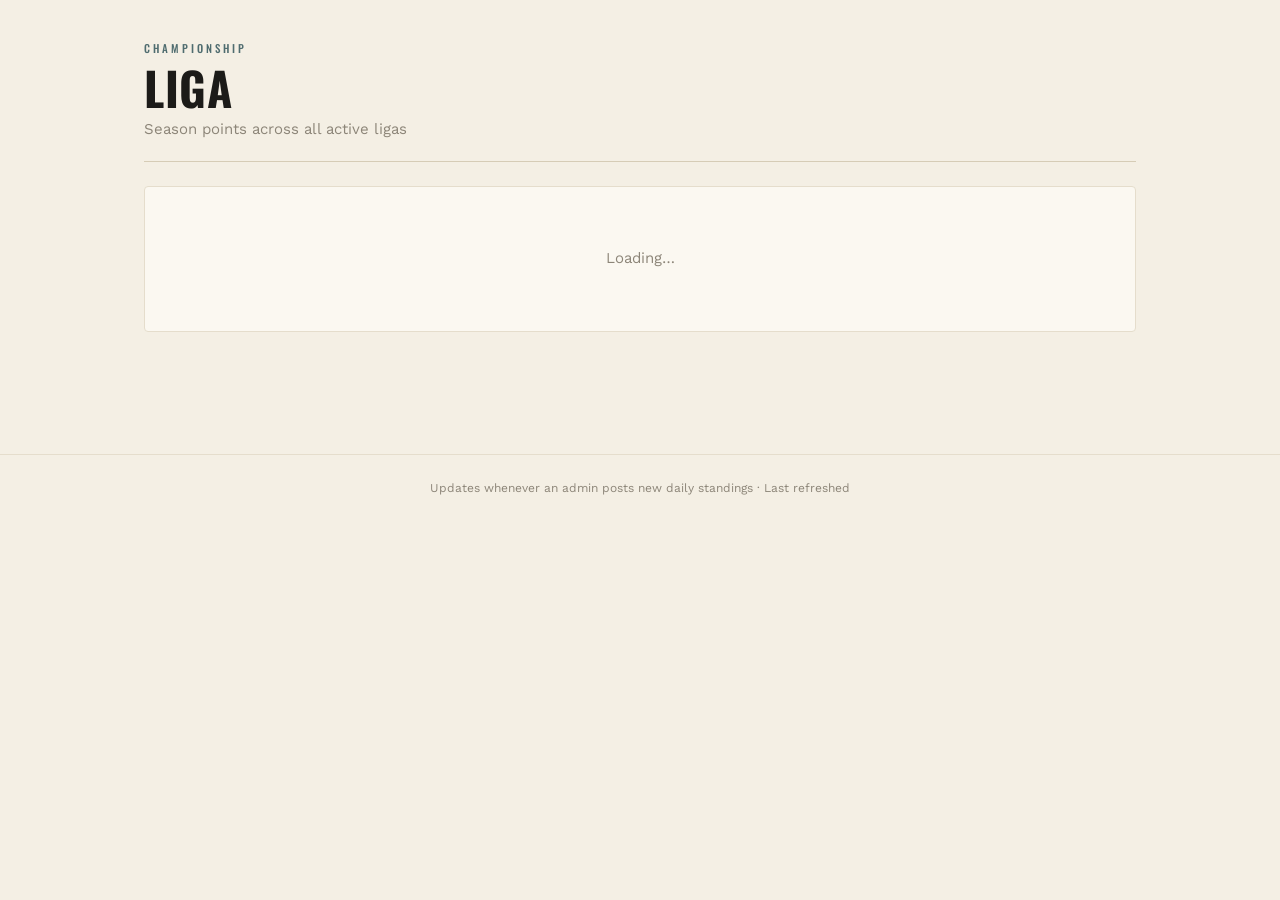
==== commit b7ef0a18: "style overhaul" ====
--- a/index.html
+++ b/index.html
@@ -11,18 +11,11 @@
   <link rel="stylesheet" href="./style.css" />
 </head>
 <body>
-  <header class="site">
-    <a class="brand" href="./">Das Brett</a>
-    <nav class="nav">
-      <a href="./admin.html">Admin</a>
-    </nav>
-  </header>
-
   <main>
     <div class="lb-hero">
-      <div class="eyebrow" id="hero-eyebrow"></div>
+      <div class="eyebrow" id="hero-eyebrow">Championship</div>
       <h1 id="hero-title">Liga</h1>
-      <div class="meta" id="hero-meta"></div>
+      <div class="meta" id="hero-meta">Season points across all active ligas</div>
       <div class="hero-rule"></div>
     </div>
 
@@ -47,47 +40,35 @@
 
   <script type="module">
     import {
-      getOrganizations, getOrganizationBySlug,
+      getDefaultOrganization,
       getGameSystems, getTournaments, getEvents, expandEventsToOccurrences,
       getPlayers, getStandings, computeLeaderboard, el, fmtDate
     } from "./app.js";
 
     const params = new URLSearchParams(location.search);
-    const orgSlug = (params.get("org") || "").toLowerCase();
     const initialSys = (params.get("sys") || "").toLowerCase();
 
     async function render() {
-      if (orgSlug) {
-        await renderOrgPage(orgSlug, initialSys || null);
-      } else {
-        await renderDirectory();
-      }
+      await renderMain(initialSys || null);
       document.getElementById("refreshed-at").textContent = new Date().toLocaleString();
     }
 
-    // ============ Single-org leaderboards ============
-    async function renderOrgPage(slug, activeSys) {
-      const org = await getOrganizationBySlug(slug);
+    // ============ Single-tenant leaderboards ============
+    async function renderMain(activeSys) {
+      const org = await getDefaultOrganization();
       const content = document.getElementById("content");
       const tabsHost = document.getElementById("tabs-host");
       content.innerHTML = "";
       tabsHost.innerHTML = "";
 
       if (!org) {
-        document.getElementById("hero-eyebrow").textContent = "";
-        document.getElementById("hero-title").textContent = "Not found";
+        document.getElementById("hero-title").textContent = "Not configured";
         document.getElementById("hero-meta").textContent = "";
         content.appendChild(el("section", { class: "card" },
           el("div", { class: "status err" },
-            `No organization with slug "${slug}". Check the link or visit the home page for the directory.`)));
+            "The tracker has no organization row in the database yet. Bootstrap one via the admin flow or SQL.")));
         return;
       }
-
-      // Fill the editorial hero band with the org's identity.
-      document.title = `Liga · ${org.name}`;
-      document.getElementById("hero-eyebrow").textContent = "Championship";
-      document.getElementById("hero-title").textContent = org.name;
-      document.getElementById("hero-meta").textContent = "Season points across all active ligas";
 
       // Fetch systems, all tournaments, and all events in parallel
       const [systems, tournaments, allEvents] = await Promise.all([
@@ -101,7 +82,7 @@
 
       // Render tabs only when there are 2+ systems
       if (systems.length >= 2) {
-        tabsHost.appendChild(renderTabs(slug, systems, activeSys));
+        tabsHost.appendChild(renderTabs(systems, activeSys));
       }
 
       // Filter tournaments by tab
@@ -136,13 +117,11 @@
       content.appendChild(renderCalendarCard(datasets, systems, filteredEvents));
     }
 
-    function renderTabs(slug, systems, activeSys) {
+    function renderTabs(systems, activeSys) {
       const wrap = el("div", { class: "tabs" });
       const make = (key, label) => {
         const isActive = activeSys === key || (!activeSys && key === null);
-        const href = key
-          ? `?org=${encodeURIComponent(slug)}&sys=${encodeURIComponent(key)}`
-          : `?org=${encodeURIComponent(slug)}`;
+        const href = key ? `?sys=${encodeURIComponent(key)}` : "./";
         return el("a", { class: "tab" + (isActive ? " active" : ""), href }, label);
       };
       wrap.appendChild(make(null, "All"));
@@ -564,34 +543,6 @@
       });
     }
 
-    // ============ No slug → directory of organizations ============
-    async function renderDirectory() {
-      document.getElementById("hero-eyebrow").textContent = "Championships";
-      document.getElementById("hero-title").textContent = "Store Championships";
-      document.getElementById("hero-meta").textContent = "Pick an organization to see its leaderboards";
-
-      const content = document.getElementById("content");
-      content.innerHTML = "";
-      const orgs = await getOrganizations();
-      if (orgs.length === 0) {
-        content.appendChild(el("section", { class: "card" },
-          el("div", { class: "empty" },
-            "No organizations yet. If you're an admin, sign in and create one.")));
-        return;
-      }
-      const card = el("section", { class: "card" });
-      card.appendChild(el("h2", {}, "Organizations"));
-      const list = el("div", { class: "org-list" });
-      orgs.forEach(o => {
-        const row = el("a", { class: "org-link", href: `?org=${encodeURIComponent(o.slug)}` }, [
-          el("strong", {}, o.name),
-          el("span", { class: "meta" }, ` · /${o.slug}`),
-        ]);
-        list.appendChild(row);
-      });
-      card.appendChild(list);
-      content.appendChild(card);
-    }
 
     render().catch(err => {
       console.error(err);
--- a/style.css
+++ b/style.css
@@ -701,6 +701,16 @@
   padding: 12px 12px 4px;
 }
 .admin-main { min-width: 0; }
+
+/* Sign-out toolbar (used since the site header is inherited by the parent page) */
+.admin-toolbar {
+  display: flex;
+  align-items: center;
+  gap: 10px;
+  justify-content: flex-end;
+  margin-bottom: 16px;
+}
+.admin-toolbar .who { color: var(--muted); font-size: 13px; }
 
 .admin-breadcrumb {
   display: flex;
